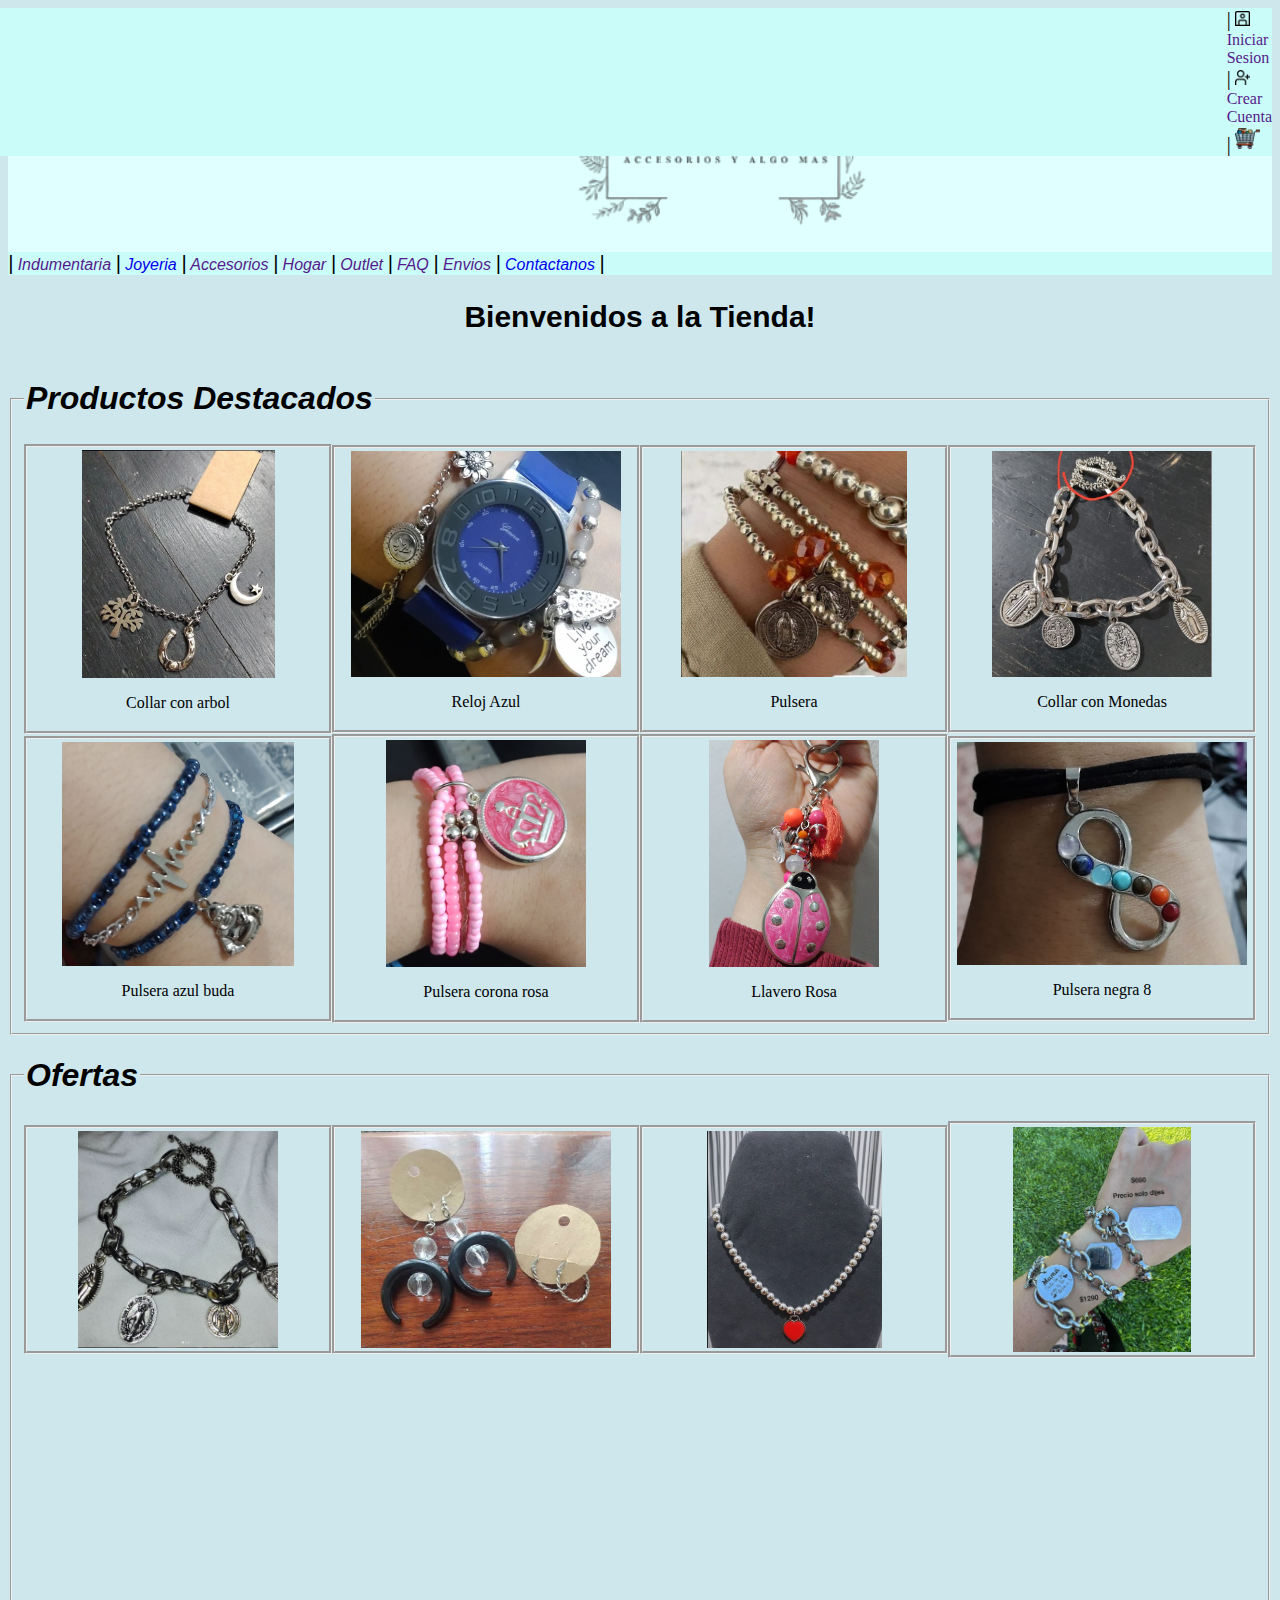
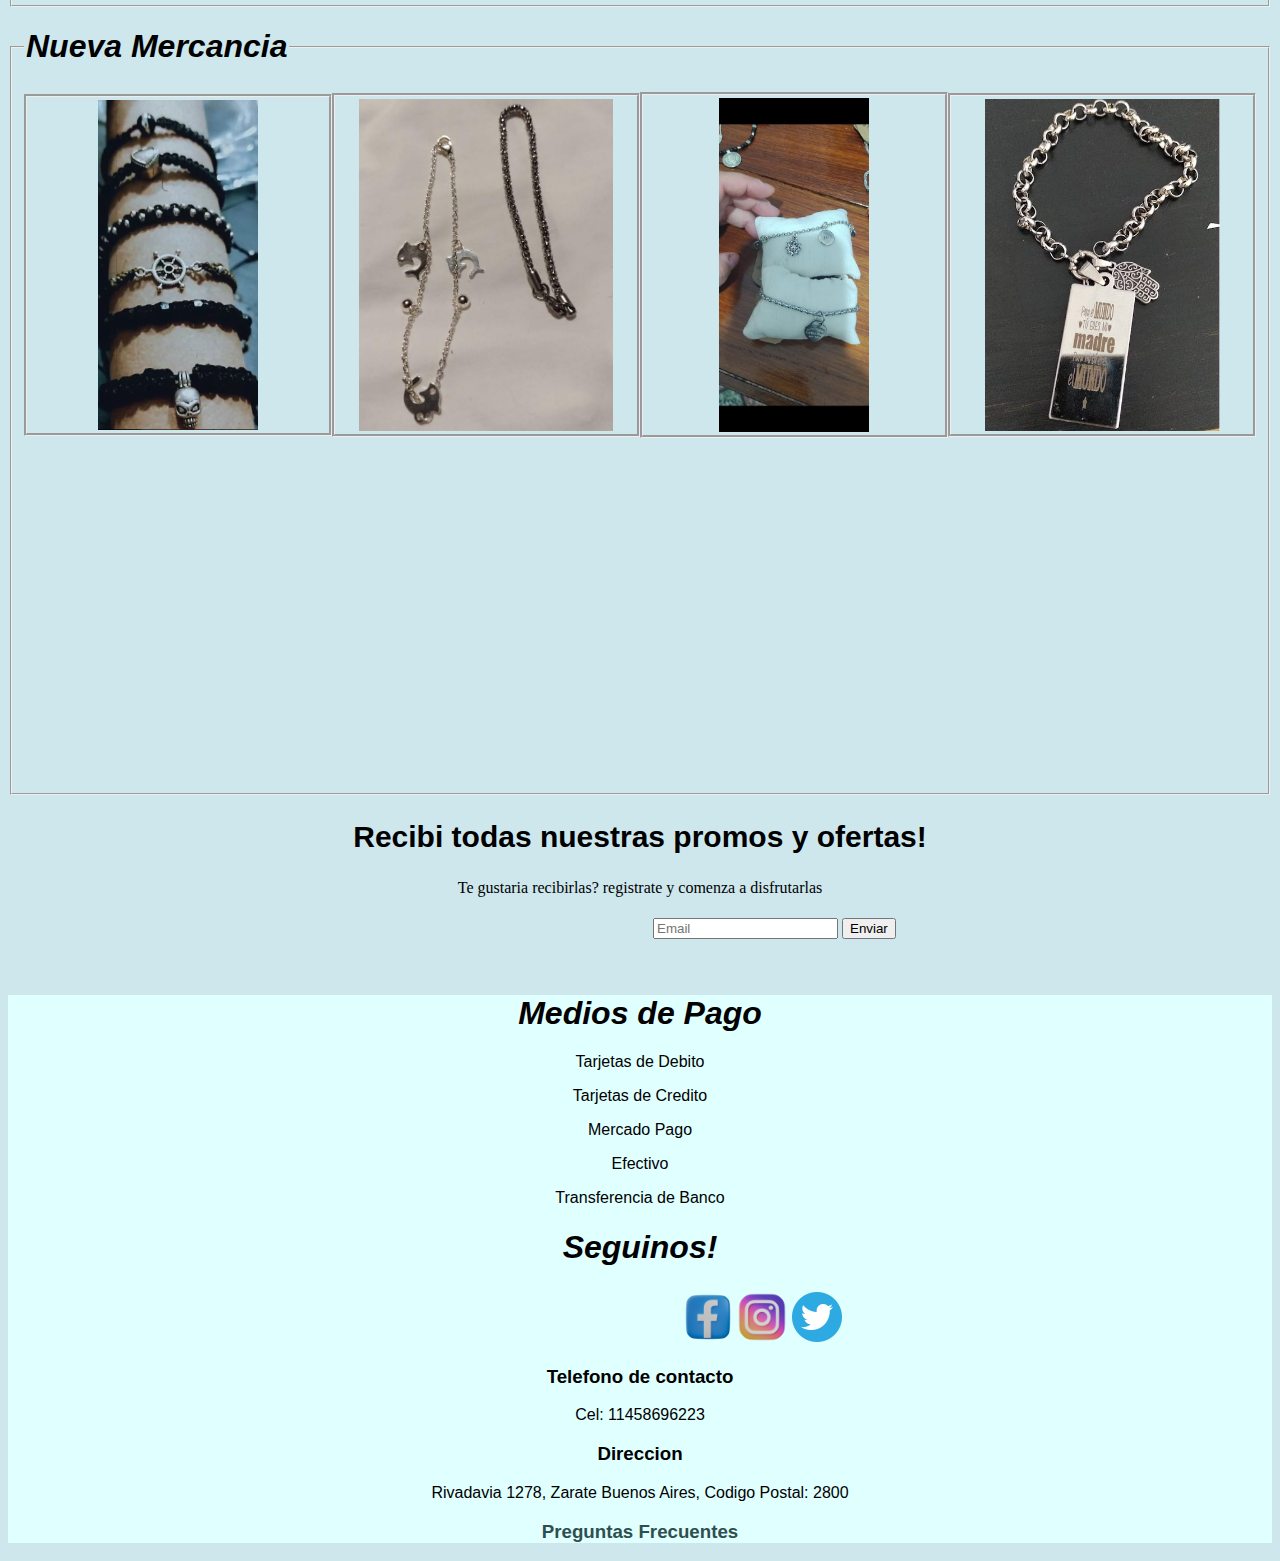
==== index.html @ d41c1c5c "practica y colocacion de grid" ====
<!DOCTYPE html>
<html lang="en">
<head>
    <meta charset="UTF-8">
    <meta name="viewport" content="width=, initial-scale=1.0">
    <meta name="keywords"content="joyeria indumentaria accesorios">
    <meta name="description" content="">
    <meta name="author" content="Diego Damian Van Pamel">
    <link rel="icon" type="image/x-icon" href="./favicon.ico">
    <title>Helena`s</title>

    <link rel="stylesheet" href="style.css">
    
   
</head>
<body>
    
    <header> 
        <a href="http://127.0.0.1:5500" target="_self">
        <img class="containerlogo" src="./HELENAS--PhotoRoom.png-PhotoRoom.png"width="300" alt="Logo de la Tienda">
    </a>
    <div class="barras">
        <nav id="barra">
             <div class="pestañas">
                <span class="separator">|</span>
                 <a href="">Indumentaria</a>
                 <span class="separator">|</span>
                 <a href="Joyeria.html">Joyeria</a>
                 <span class="separator">|</span>
                 <a href="">Accesorios</a>
                 <span class="separator">|</span>
                 <a href="">Hogar</a>
                 <span class="separator">|</span>
                 <a href="">Outlet</a>
                 <span class="separator">|</span>
                 <a href="">FAQ</a>
                 <span class="separator">|</span>
                 <a href="">Envios</a>
                 <span class="separator">|</span>
                 <a href="contacto.html">   
                 Contactanos</a>
                 <span class="separator">|</span>
             </div> 
        </nav>
    </div>
    <div class="cuentas">
        <nav id="cuenta">
            <span class="separator">|</span>
            <img src="./img/retrato.png" alt="cuenta creada" width="15"   >
            <a href="">Iniciar Sesion</a>
            <span class="separator">|</span>
            <img src="./img/agregar-usuario.png" alt="nueva cuenta" width="15"  >
            <a href="">Crear Cuenta</a>
            <span class="separator">|</span>
            <a href="" target="_self">
            <img src="./img/carro-de-la-carretilla.png" alt="carrito de compra"width="25">
            </a>
        </nav>
    </div>
        
    </header>
   
    <h2>Bienvenidos a la Tienda!</h2>
    <!--en cada fieldset iria una flecha o una especie de signo mayor y menor para deslizar las fotos-->
    <section id="principal products">
         <fieldset>
                <legend>
                    <h1>Productos Destacados</h1>
                </legend>
            <div class="containermercaderia">  
                
                <div class="card">
                    <img src="./img/imagen1.jpg" width="193" alt="imagen de Producto">
                    <p>Collar con arbol</p>
                </div>
                <div class="card">
                    <img src="./img/imagen4.jpg" width="270" alt="imagen de Producto">
                    <p>Reloj Azul</p>
                </div>
                <div class="card">
                    <img src="./img/Pulsera.png" width="226" alt="imagen de Producto">
                    <p>Pulsera</p>
                </div>
                <div class="card">
                    <img src="./img/IMG-20230917-WA0045.jpg" width="220" alt="imagen de producto">
                    <p>Collar con Monedas</p>
                </div>
                <div class="card">
                    <img src="./img/Pulser azul buda.jpg" width="232" alt="imagen de producto">
                    <p>Pulsera azul buda</p>
                </div>
                <div class="card">
                    <img src="./img/Pulsera corona rosa.jpg" width="200" alt="imagen de producto">
                    <p>Pulsera corona rosa</p>
                </div>
                <div class="card">
                    <img src="./img/Llavero Rosa.jpg" width="170" alt="imagen de producto">
                    <p>Llavero Rosa</p>
                </div>
                <div class="card">
                    <img src="./img/Pulsera negra 8.jpg" width="290" alt="imagen de producto">
                    <p>Pulsera negra 8</p>
                </div>
        </fieldset>       
    </section>
    <section id="discounts">
        <div>
            <fieldset>
                <legend>
                    <h1>Ofertas</h1>
                </legend>
                <div class="containermercaderia">
                
                    <div class="card">
                        <img src="./img/imagen2.jpg" width="200" alt="imagen de Producto">
                    </div>
                    <div class="card">
                        <img src="./img/imagen5.jpg" width="250" alt="imagen de Producto">
                    </div>
                    <div class="card">
                        <img src="./img/collar.png" width="175" alt="imagen de Producto">
                    </div>
                    <div class="card">
                        <img src="./img/IMG-20231006-WA0035.jpg" width="178" alt="imagen de Producto">
                    </div>
                
                   
            </fieldset>
            
        </div>    
    </section>

    <section id="new merchadise">
        <div>
            <fieldset>
                <legend>
                    <h1>Nueva Mercancia</h1>
                </legend>
                <div class="containermercaderia">
                    
                    <div class="card">
                        <img src="./img/imagen3.jpg" width="160" alt="imagen de Producto">
                    </div>
                    <div class="card">
                        <img src="./img/imagen6.jpg" width="254" alt="imagen de Producto">
                    </div>
                    <div class="card">
                        <img src="./img/pulsera 2.jpg" width="150" alt="imagen de Producto">
                    </div>
                    <div class="card">
                        <img src="./img/IMG-20231006-WA0032.jpg" width="235" alt="imagen de Producto">
                    </div>
                    
         
                </div>    
            </fieldset>
            
        </div>

    </section>

    <h2>Recibi todas nuestras promos y ofertas!</h2>
    <p>Te gustaria recibirlas? registrate y comenza a disfrutarlas</p>
        <div class="containersuscripcion">
            <label for="email" ></label>
            <input type="email" name="email" placeholder="Email">
            <input type="submit" value="Enviar">
        </div>

    
</body>
<footer>
        
    
        <h1 id="medios">Medios de Pago</h1>
    <div class="caja">
        <div class="payment">
            <p>
                Tarjetas de Debito
            </p>
        </div>
        <div class="payment">
            <p>
                Tarjetas de Credito
            </p>
        </div>
        <div class="payment">
            <p>
                Mercado Pago
            </p>
            </div>
        <div class="payment">
            <p>
                Efectivo
            </p>
        </div>
        <div class="payment">
            <p>
            Transferencia de Banco
            </p>
        </div>
              
    </div>
    <div class="redes">
        <h1 id="redes">Seguinos!</h1>
        <div class="containerRedes">
        <a href="https://www.facebook.com/diegodamian.vanpamel" target="_blank">
        <img src="./img/3d-render-facebook.png" width="50" alt="facebook"></a>

        <a href="https://www.instagram.com/helenaa.acc/" target="_blank">
        <img src="./img/3d-render-instagram.png" width="50" alt="instagram"></a>

        <a href="" target="_blank">
            <img src="./img/twitter-logo-9.png" width="50" alt="instagram"></a>
        </div>

        <h3>Telefono de contacto</h3>
            <p id="cel">Cel: 11458696223</p>
        <h3>Direccion</h3>
            <p id="direccionlocal">Rivadavia 1278, Zarate Buenos Aires,
            Codigo Postal: 2800</p>
            <a id="preguntas" href=""><h3>Preguntas Frecuentes</h3></a>
        
        
        </footer>    
        </div>
        
</html>
---- style.css ----
header {background-color:lightcyan;
        background-attachment:scroll;
        
}



div.pestañas{
    background-color: rgb(202, 253, 250);
    position: relative;
    font-family:'Segoe UI', Tahoma, Geneva, Verdana, sans-serif;
    font-style: italic;
    
    
}


form{
    background-color:transparent;
}

body {background:rgba(199, 228, 235, 0.893);
        background-image: url("./img/fondo.jpg");
        
        
}

body.joyeria {
    margin: 0;
    min-height: 100vh;
    
   
}

div.joyas{
    display: grid;
    grid-template-columns: 1fr 1fr;
}

footer{background:lightcyan;
}

a{
    text-decoration: none;
    

}

a#preguntas{
    
    color: darkslategray ;
    text-shadow: none;

}

h1 { 
    color: black;
    text-align:center;
    font-family:Verdana, Geneva, Tahoma, sans-serif;
    font-style: italic;
    
    
}
h1#formulario{
    text-align: left;
}

fieldset#usuario{
        padding:1px 1px 1px 1px ;
        margin: 2px 2px 0px 0px;
        
        
        border-left: 0px;
        display:flex;
        flex-direction:row;
        position:relative;

}

h2{
    color: black;
    text-align: center;
    font-size: 30px;
    font-family:Verdana, Geneva, Tahoma, sans-serif;
    
}

p {
    color: black;
    text-align: center;
   
}

footer{
        background-color: lightcyan;
        font-family:Verdana, Geneva, Tahoma, sans-serif;
        
}
h1#medios{
    color: black;
    text-align: center;
    
}

h3#tel{
    display: flex;
    justify-content: center;
    
}

h1#redes{
    color: black;
    
}

h3{
    text-align:center;

}

h3#preguntas{
    color:solid black 
}


.container{
            
    padding: 20px;
    margin: 10px;
    border-width: 5px 5px 4px 5px;
    min-height:270px;
   max-height: 270px;
    border-style:groove;
   
}


.containerlogo {

    padding: 5px;
    padding-top: 15px;
    margin: 10px 10px 10px 560px;
    border-width: 5px 5px 4px 5px;
    min-height:200px;
   max-height: 200px;
   min-width: auto;
   max-width: 300px;
}

.containerRedes {

    padding: 5px;
    margin: 10px 10px 10px 670px;
    border-width: 5px 5px 4px 5px;
    min-height:50px;
   max-height: 50px;
}

.containersuscripcion {

    padding: 5px;
    margin: 10px 10px 10px 640px;
    border-width: 5px 5px 4px 5px;
    min-height:50px;
   max-height: 50px;
}

.containermercaderia{
    display: flex;
    flex-flow: row wrap;
    justify-content: center;
    align-items: center;
    display: grid;
    grid-template-rows: 1fr 1fr ;
    grid-template-columns:1fr 1fr 1fr 1fr;
    

     
}

div.card{
    box-sizing:border-box;
    flex-basis: calc(100%/3);
    border-style: groove;
    padding: 3px;

    display: flex;
    flex-direction:column;
    justify-content: center;
   align-items: center;
}



div#informacion{
    display: flex;
    justify-content: center;
    
}


div.cuentas{
    position: absolute;
    top: 8px;
    right: 8px;
    background-color:rgb(202, 253, 250);
    padding-left: 1236px;
    
}

div.caja{
    flex-direction: row;
}
span.separator{
    color: black;
    font-size: 20px;
}

label{
    display: block;
}
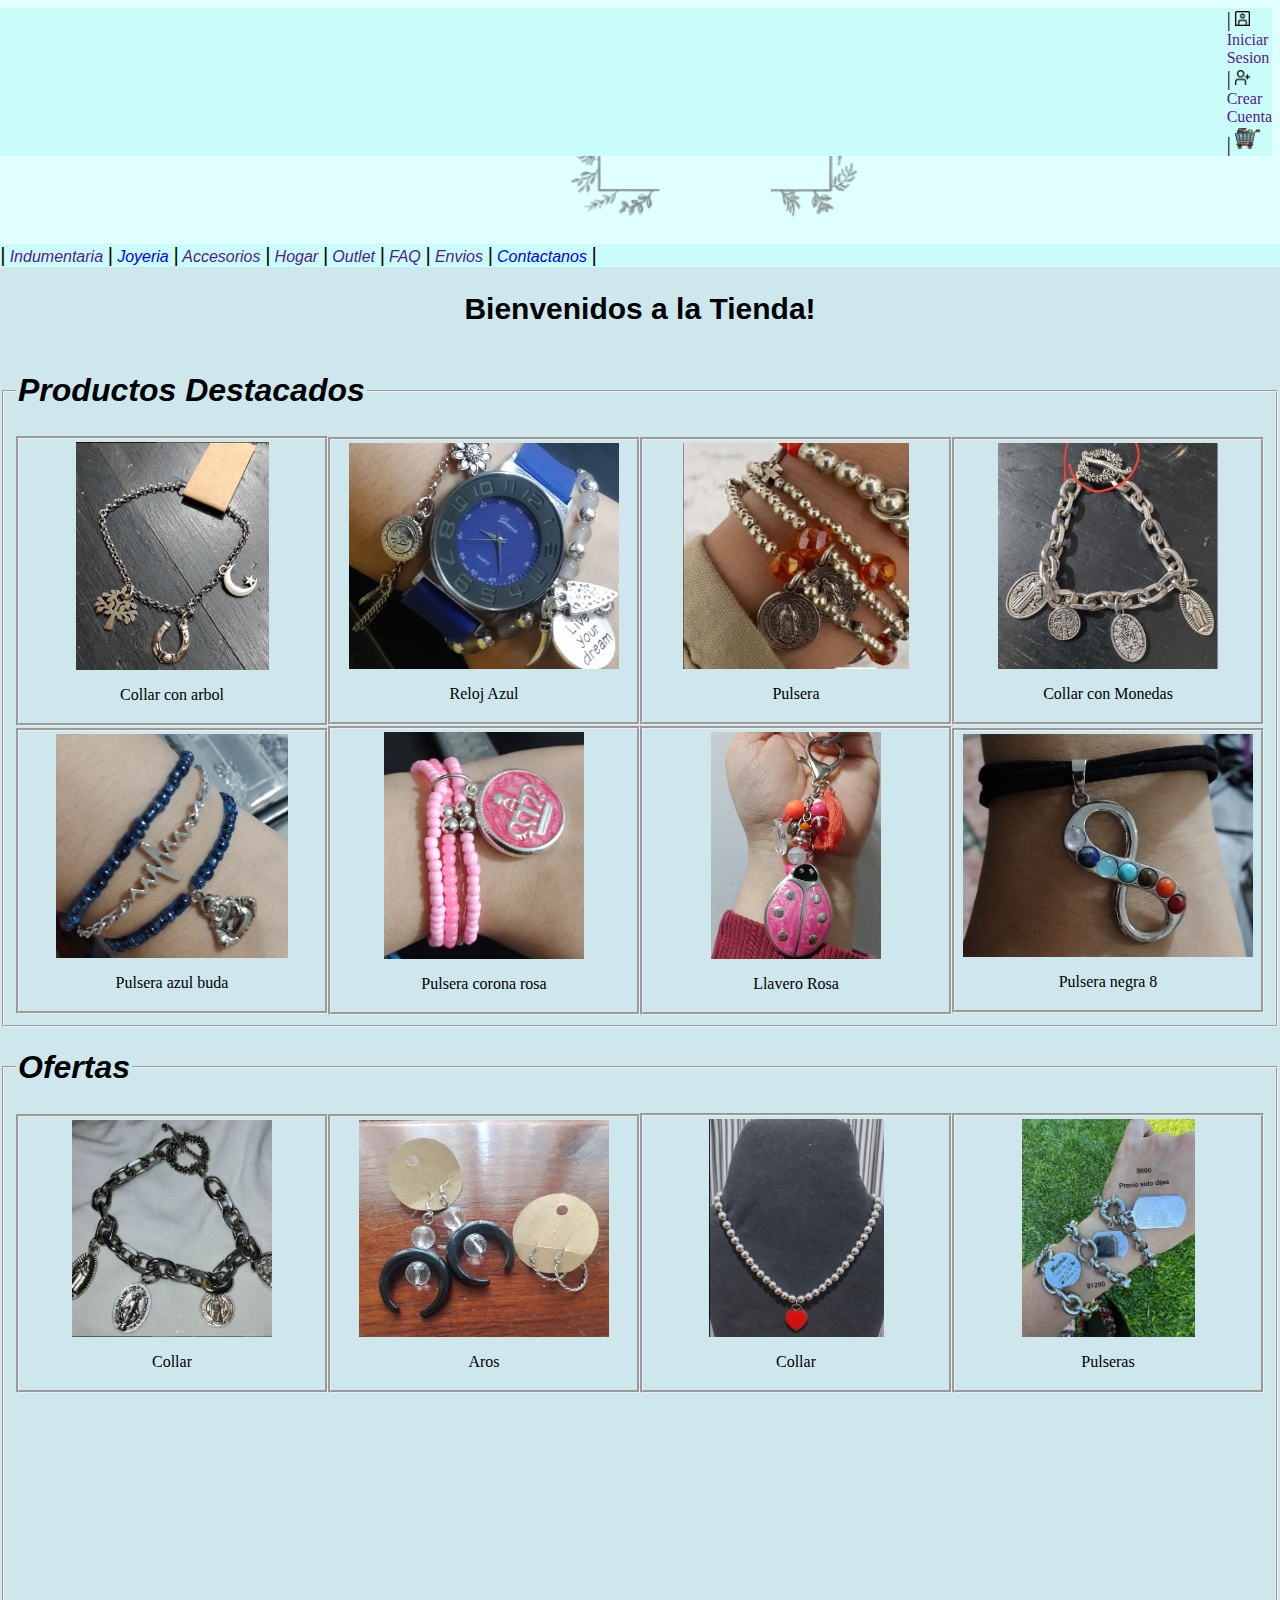
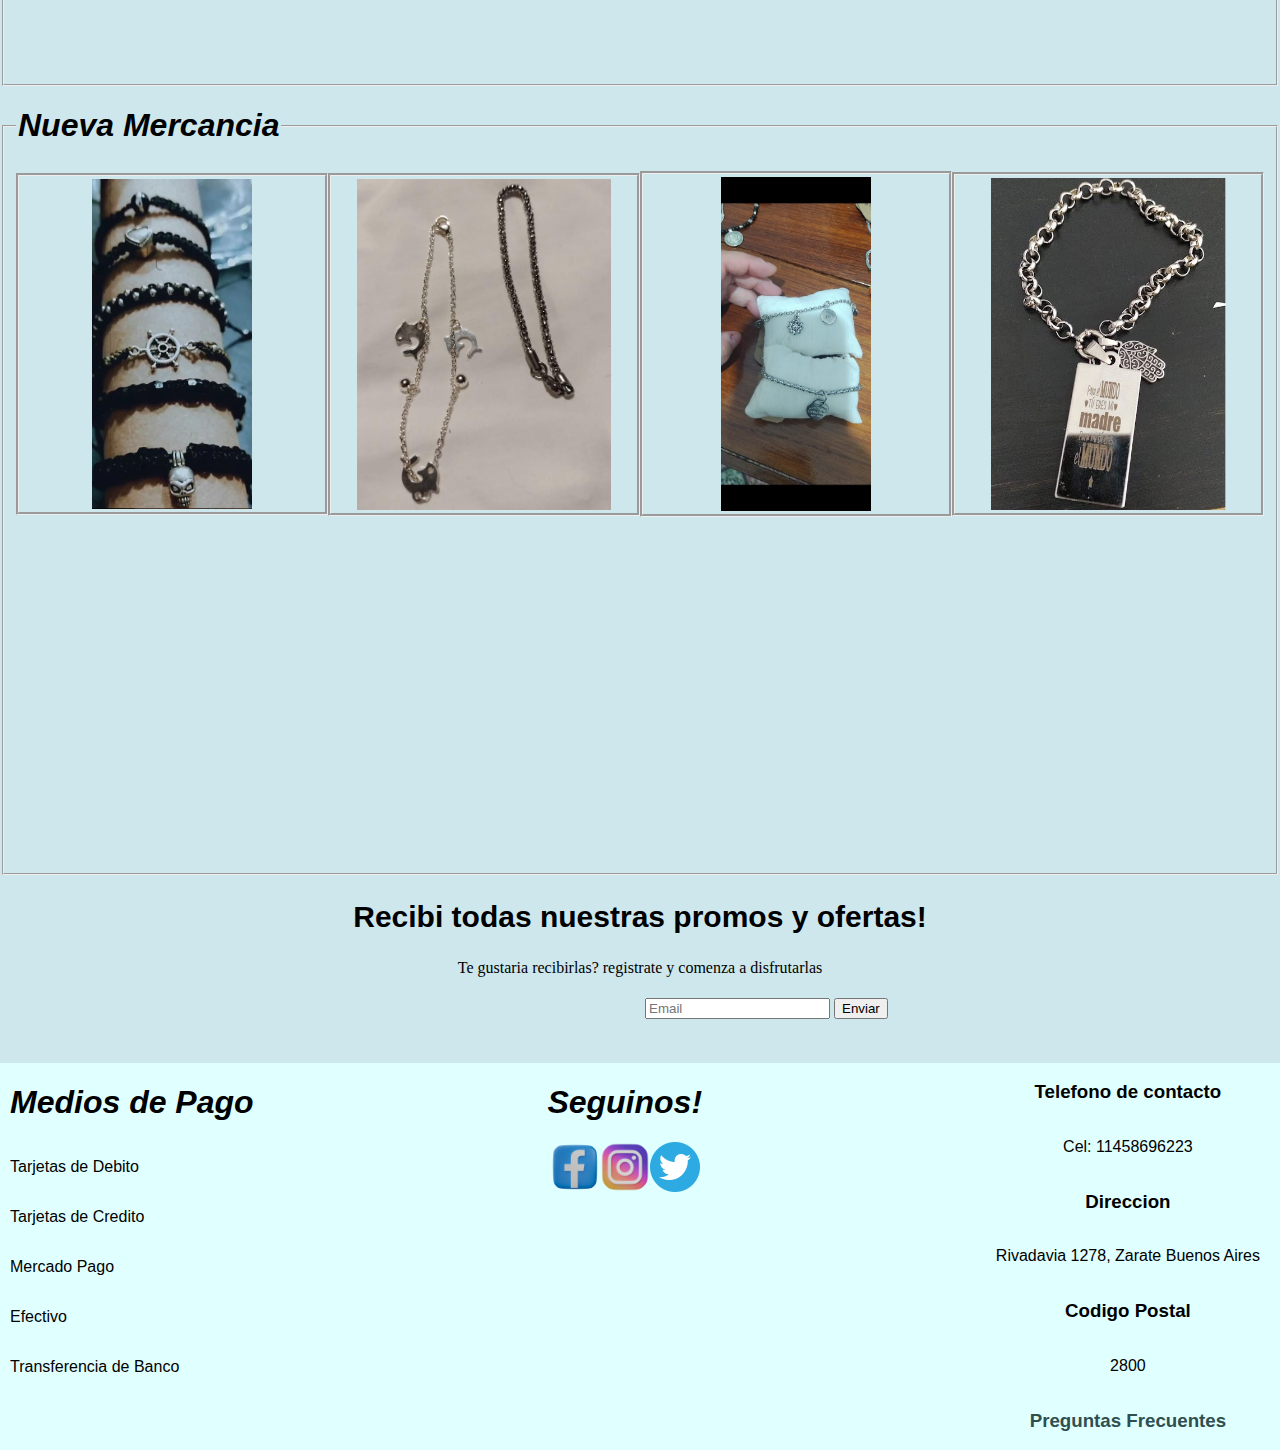
==== commit 7e0419cb: "cambios en el footer" ====
--- a/index.html
+++ b/index.html
@@ -113,15 +113,19 @@
                 
                     <div class="card">
                         <img src="./img/imagen2.jpg" width="200" alt="imagen de Producto">
+                        <p>Collar</p>
                     </div>
                     <div class="card">
                         <img src="./img/imagen5.jpg" width="250" alt="imagen de Producto">
+                        <p>Aros</p>
                     </div>
                     <div class="card">
                         <img src="./img/collar.png" width="175" alt="imagen de Producto">
-                    </div>
-                    <div class="card">
-                        <img src="./img/IMG-20231006-WA0035.jpg" width="178" alt="imagen de Producto">
+                        <p>Collar</p>
+                    </div>
+                    <div class="card">
+                        <img src="./img/IMG-20231006-WA0035.jpg" width="173" alt="imagen de Producto">
+                        <p>Pulseras</p>
                     </div>
                 
                    
@@ -154,9 +158,9 @@
          
                 </div>    
             </fieldset>
-            
-        </div>
-
+
+        </div>
+        
     </section>
 
     <h2>Recibi todas nuestras promos y ofertas!</h2>
@@ -170,10 +174,10 @@
     
 </body>
 <footer>
-        
-    
+
+    
+    <div class="caja">
         <h1 id="medios">Medios de Pago</h1>
-    <div class="caja">
         <div class="payment">
             <p>
                 Tarjetas de Debito
@@ -202,7 +206,7 @@
               
     </div>
     <div class="redes">
-        <h1 id="redes">Seguinos!</h1>
+        <h1 id="S">Seguinos!</h1>
         <div class="containerRedes">
         <a href="https://www.facebook.com/diegodamian.vanpamel" target="_blank">
         <img src="./img/3d-render-facebook.png" width="50" alt="facebook"></a>
@@ -213,16 +217,19 @@
         <a href="" target="_blank">
             <img src="./img/twitter-logo-9.png" width="50" alt="instagram"></a>
         </div>
-
+    </div>
+    <div class="contacto">
         <h3>Telefono de contacto</h3>
             <p id="cel">Cel: 11458696223</p>
         <h3>Direccion</h3>
-            <p id="direccionlocal">Rivadavia 1278, Zarate Buenos Aires,
-            Codigo Postal: 2800</p>
-            <a id="preguntas" href=""><h3>Preguntas Frecuentes</h3></a>
-        
-        
-        </footer>    
-        </div>
+            <p id="direccionlocal">Rivadavia 1278, Zarate Buenos Aires</p>
+        <h3>Codigo Postal</h3>
+            <p>2800</p>
+        <a id="preguntas" href=""><h3>Preguntas Frecuentes</h3></a>
+    </div> 
+        
+        
+    
+</footer>   
         
 </html>
--- a/style.css
+++ b/style.css
@@ -1,5 +1,7 @@
-header {background-color:lightcyan;
-        background-attachment:scroll;
+header {
+    margin: 0px;
+    background-color:lightcyan;
+    background-attachment:scroll;
         
 }
 
@@ -19,7 +21,9 @@
     background-color:transparent;
 }
 
-body {background:rgba(199, 228, 235, 0.893);
+body {
+    margin: 0px;
+    background:rgba(199, 228, 235, 0.893);
         background-image: url("./img/fondo.jpg");
         
         
@@ -37,7 +41,8 @@
     grid-template-columns: 1fr 1fr;
 }
 
-footer{background:lightcyan;
+footer{
+    background:lightcyan;
 }
 
 a{
@@ -92,6 +97,8 @@
 }
 
 footer{
+    display: flex;
+    justify-content: space-between;
         background-color: lightcyan;
         font-family:Verdana, Geneva, Tahoma, sans-serif;
         
@@ -108,7 +115,7 @@
     
 }
 
-h1#redes{
+h1#S{
     color: black;
     
 }
@@ -149,11 +156,10 @@
 
 .containerRedes {
 
-    padding: 5px;
-    margin: 10px 10px 10px 670px;
-    border-width: 5px 5px 4px 5px;
+    display: flex;
     min-height:50px;
    max-height: 50px;
+   
 }
 
 .containersuscripcion {
@@ -209,8 +215,26 @@
 }
 
 div.caja{
-    flex-direction: row;
-}
+    display: flex;
+    flex-direction: column;
+    align-items:flex-start;
+    margin-left: 10px;
+}
+
+
+div.redes{
+    display: flex;
+    flex-direction: column;
+    align-items:center;
+
+}
+div.contacto{
+    display: flex;
+    flex-direction: column;
+    margin-right: 20px;
+
+}
+
 span.separator{
     color: black;
     font-size: 20px;
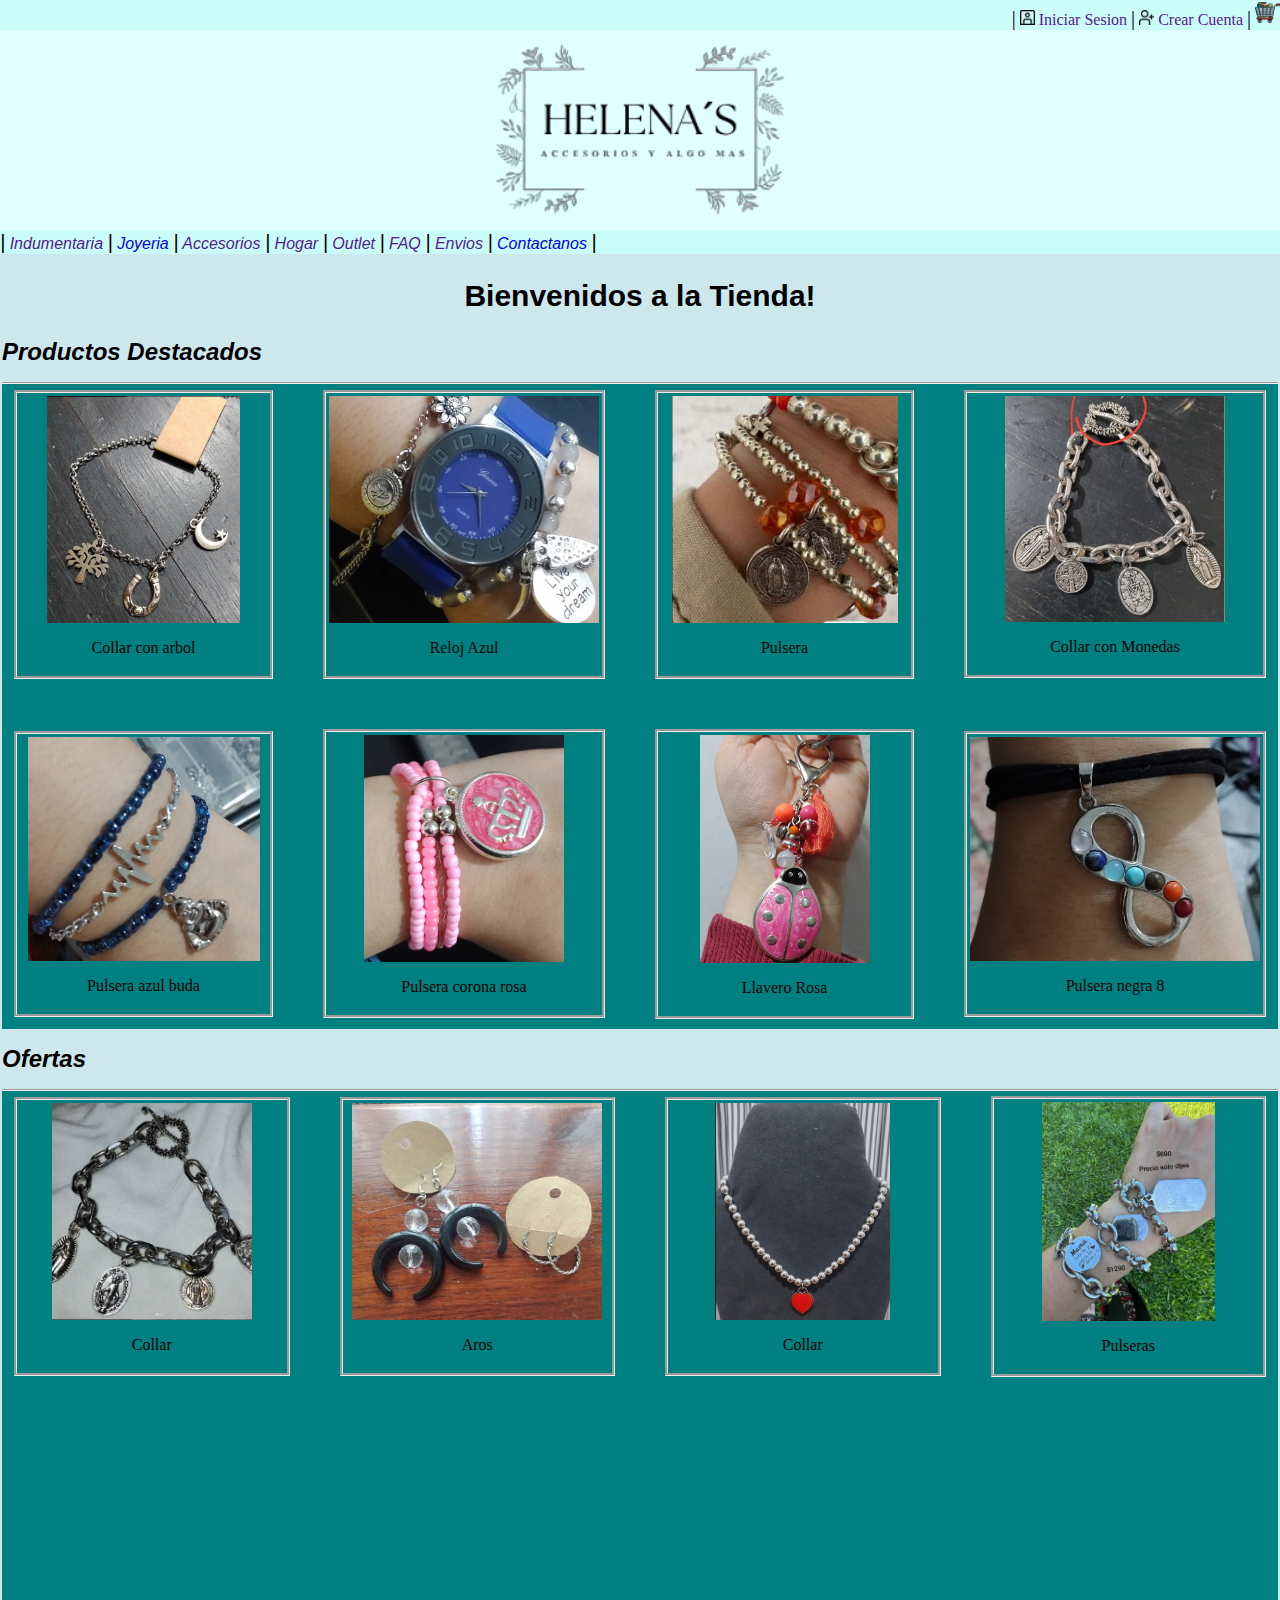
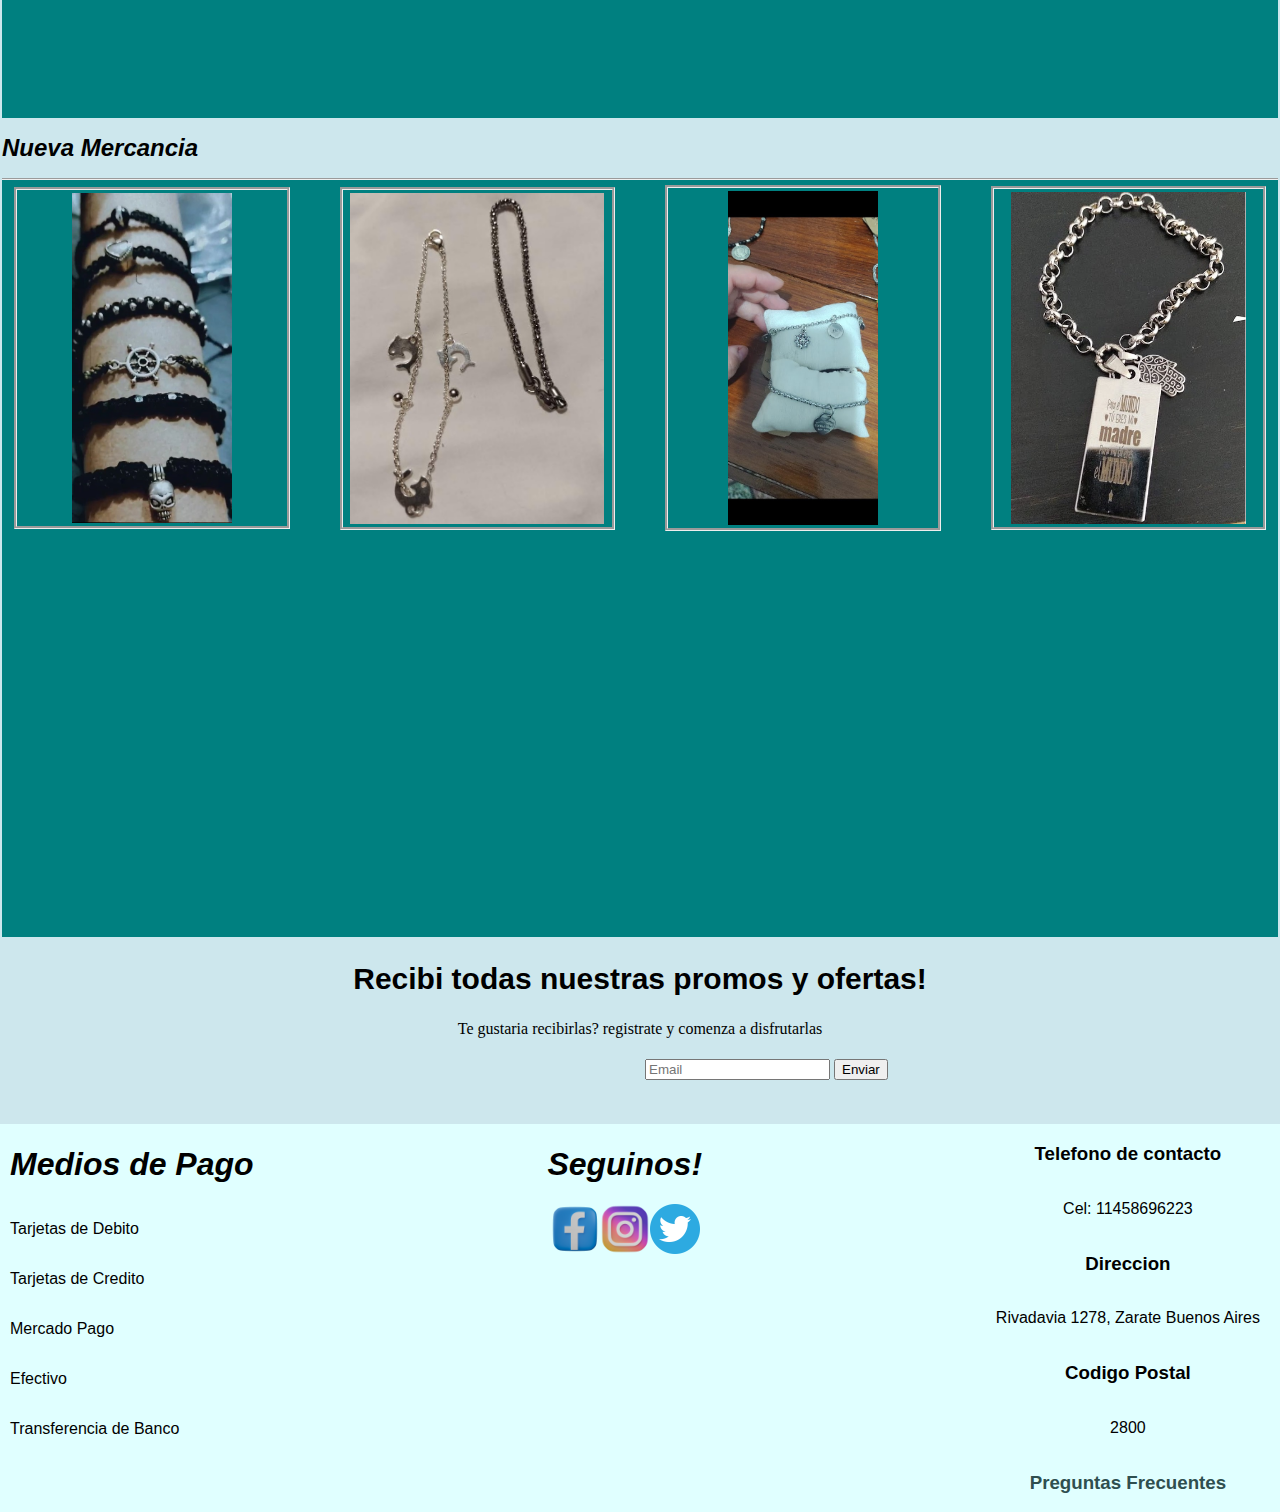
==== commit f1147e32: "corregir errores en el codigo de la pag" ====
--- a/index.html
+++ b/index.html
@@ -14,11 +14,28 @@
    
 </head>
 <body>
-    
-    <header> 
-        <a href="http://127.0.0.1:5500" target="_self">
-        <img class="containerlogo" src="./HELENAS--PhotoRoom.png-PhotoRoom.png"width="300" alt="Logo de la Tienda">
-    </a>
+
+    <header>
+        <div class="cuentas">
+            <nav id="cuenta">
+                <span class="separator">|</span>
+                <img src="./img/retrato.png" alt="cuenta creada" width="15"   >
+                <a href="">Iniciar Sesion</a>
+                <span class="separator">|</span>
+                <img src="./img/agregar-usuario.png" alt="nueva cuenta" width="15"  >
+                <a href="">Crear Cuenta</a>
+                <span class="separator">|</span>
+                <a href="" target="_self">
+                <img src="./img/carro-de-la-carretilla.png" alt="carrito de compra"width="25">
+                </a>
+            </nav>
+        </div>
+        <div class="containerlogo">
+            <a href="http://127.0.0.1:5500" target="_self">
+                <img  src="./HELENAS--PhotoRoom.png-PhotoRoom.png" width="300" alt="Logo de la Tienda">
+            </a>
+        </div>
+        
     <div class="barras">
         <nav id="barra">
              <div class="pestañas">
@@ -43,30 +60,17 @@
              </div> 
         </nav>
     </div>
-    <div class="cuentas">
-        <nav id="cuenta">
-            <span class="separator">|</span>
-            <img src="./img/retrato.png" alt="cuenta creada" width="15"   >
-            <a href="">Iniciar Sesion</a>
-            <span class="separator">|</span>
-            <img src="./img/agregar-usuario.png" alt="nueva cuenta" width="15"  >
-            <a href="">Crear Cuenta</a>
-            <span class="separator">|</span>
-            <a href="" target="_self">
-            <img src="./img/carro-de-la-carretilla.png" alt="carrito de compra"width="25">
-            </a>
-        </nav>
-    </div>
+    
         
     </header>
    
     <h2>Bienvenidos a la Tienda!</h2>
     <!--en cada fieldset iria una flecha o una especie de signo mayor y menor para deslizar las fotos-->
     <section id="principal products">
+        <legend>
+            <h1>Productos Destacados</h1>
+        </legend>
          <fieldset>
-                <legend>
-                    <h1>Productos Destacados</h1>
-                </legend>
             <div class="containermercaderia">  
                 
                 <div class="card">
@@ -105,10 +109,10 @@
     </section>
     <section id="discounts">
         <div>
+            <legend>
+                <h1>Ofertas</h1>
+            </legend>
             <fieldset>
-                <legend>
-                    <h1>Ofertas</h1>
-                </legend>
                 <div class="containermercaderia">
                 
                     <div class="card">
@@ -136,10 +140,10 @@
 
     <section id="new merchadise">
         <div>
+            <legend>
+                <h1>Nueva Mercancia</h1>
+            </legend>
             <fieldset>
-                <legend>
-                    <h1>Nueva Mercancia</h1>
-                </legend>
                 <div class="containermercaderia">
                     
                     <div class="card">
--- a/style.css
+++ b/style.css
@@ -2,10 +2,15 @@
     margin: 0px;
     background-color:lightcyan;
     background-attachment:scroll;
-        
-}
-
-
+    display: flex;
+    flex-direction: column;
+
+}
+
+legend h1{
+    text-align: left;
+    font-size: 1.5rem;
+}
 
 div.pestañas{
     background-color: rgb(202, 253, 250);
@@ -21,6 +26,13 @@
     background-color:transparent;
 }
 
+fieldset{
+    border-left: 0px;
+    border-bottom: 0px;
+    border-right: 0px;
+    background-color: teal;
+}
+
 body {
     margin: 0px;
     background:rgba(199, 228, 235, 0.893);
@@ -68,6 +80,7 @@
 }
 h1#formulario{
     text-align: left;
+   
 }
 
 fieldset#usuario{
@@ -143,15 +156,11 @@
 
 
 .containerlogo {
-
+    display: flex;
+    justify-content: center;
+    align-items: center;
     padding: 5px;
-    padding-top: 15px;
-    margin: 10px 10px 10px 560px;
-    border-width: 5px 5px 4px 5px;
-    min-height:200px;
-   max-height: 200px;
-   min-width: auto;
-   max-width: 300px;
+   
 }
 
 .containerRedes {
@@ -179,6 +188,7 @@
     display: grid;
     grid-template-rows: 1fr 1fr ;
     grid-template-columns:1fr 1fr 1fr 1fr;
+    gap: 50px;
     
 
      
@@ -206,11 +216,13 @@
 
 
 div.cuentas{
-    position: absolute;
-    top: 8px;
-    right: 8px;
+
     background-color:rgb(202, 253, 250);
-    padding-left: 1236px;
+    display: flex;
+    justify-content: end;
+    align-items: center;
+    padding-left: auto;
+    padding-right: auto;
     
 }
 
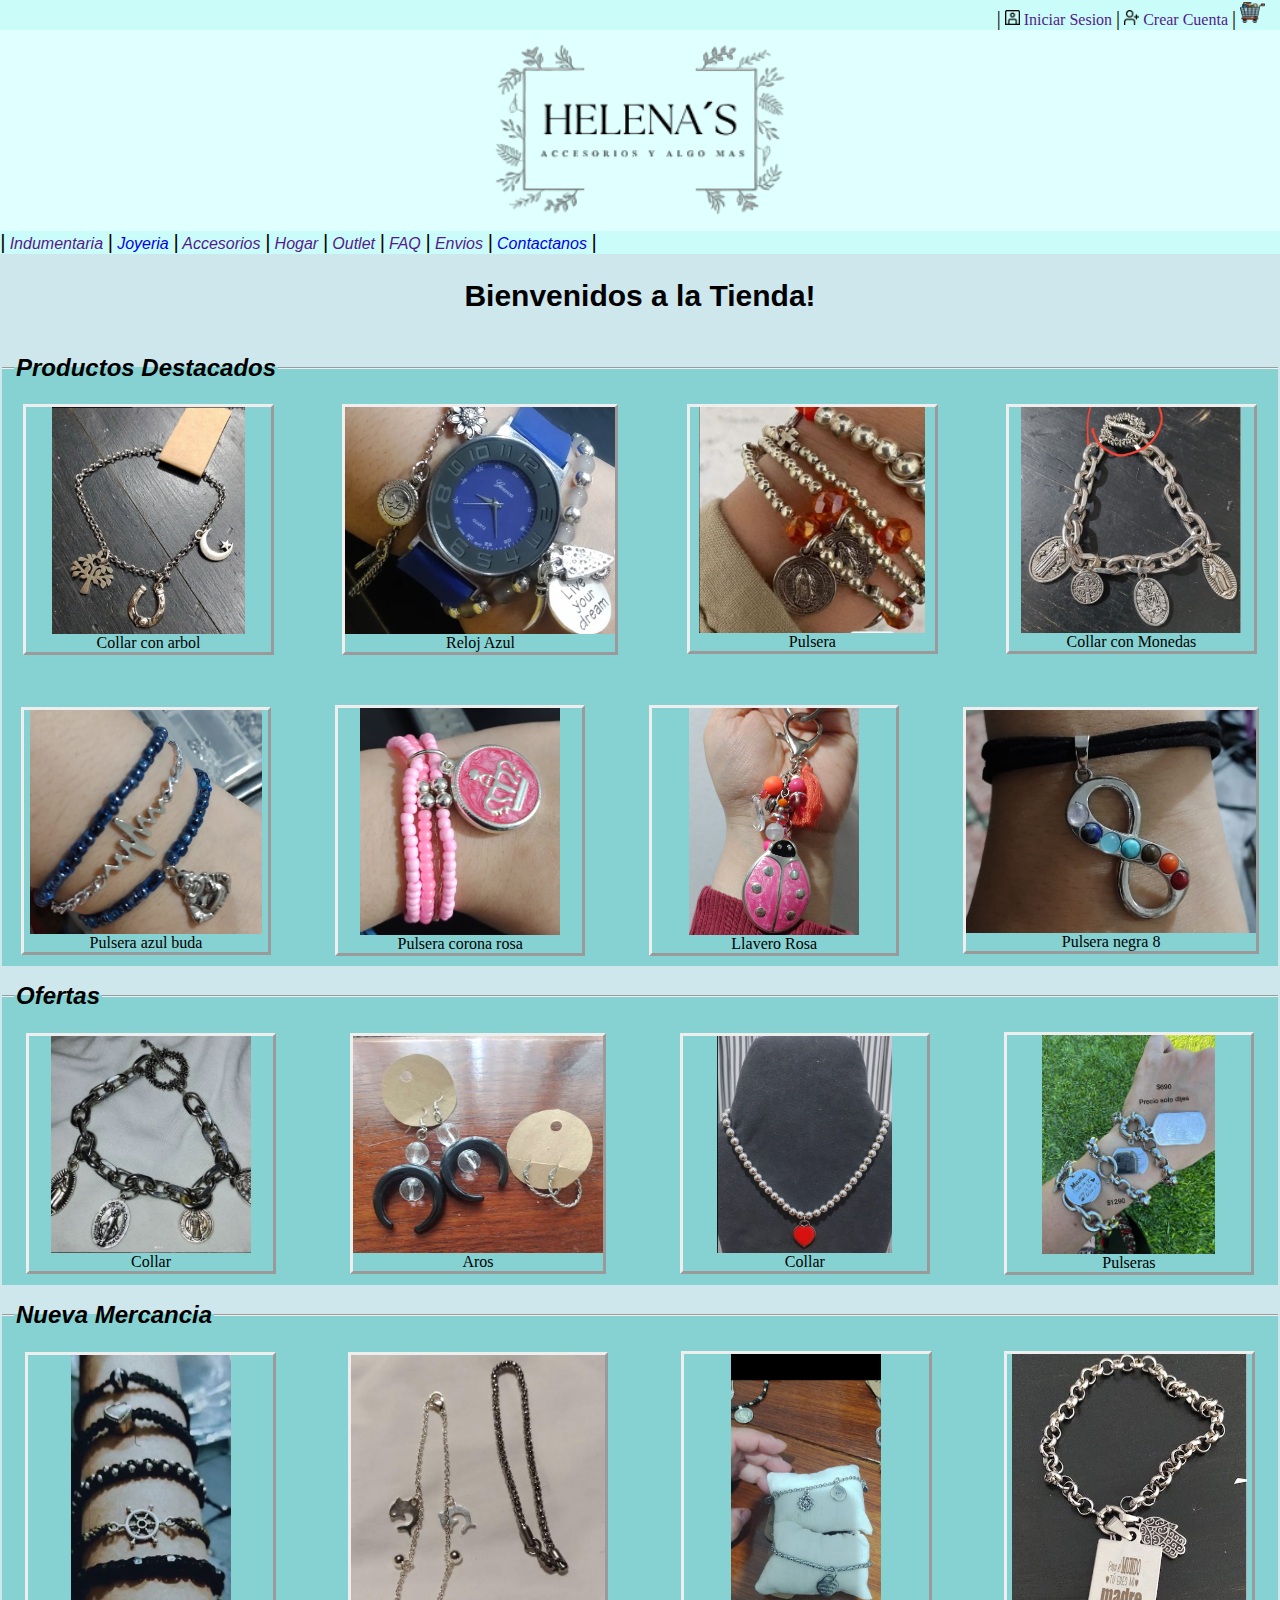
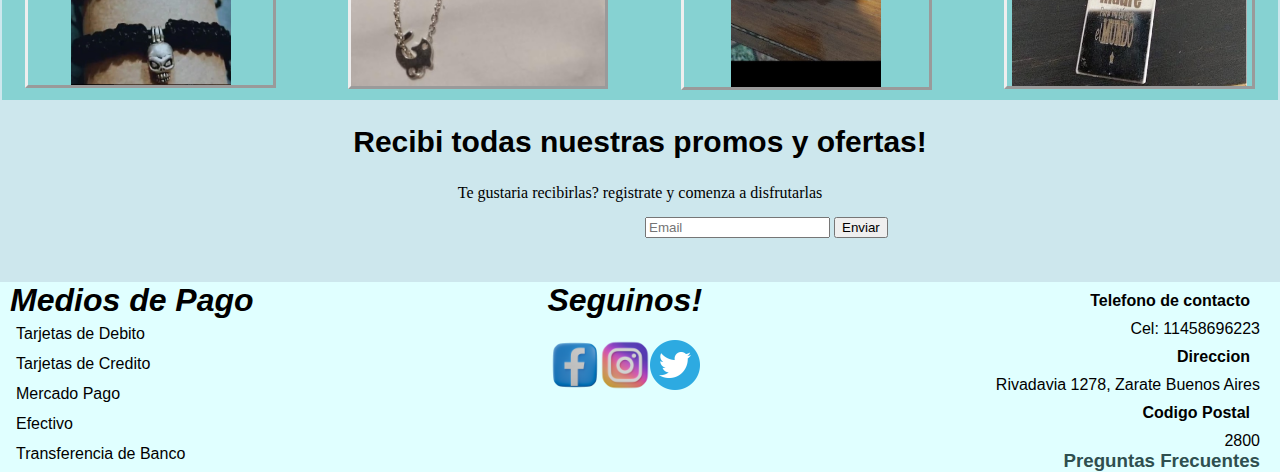
==== commit 5ed142a6: "corregir errores en el cod de la pag 2" ====
--- a/index.html
+++ b/index.html
@@ -1,78 +1,82 @@
 <!DOCTYPE html>
 <html lang="en">
+
 <head>
     <meta charset="UTF-8">
     <meta name="viewport" content="width=, initial-scale=1.0">
-    <meta name="keywords"content="joyeria indumentaria accesorios">
+    <meta name="keywords" content="joyeria indumentaria accesorios">
     <meta name="description" content="">
     <meta name="author" content="Diego Damian Van Pamel">
     <link rel="icon" type="image/x-icon" href="./favicon.ico">
     <title>Helena`s</title>
 
     <link rel="stylesheet" href="style.css">
-    
-   
+
+
 </head>
+
 <body>
 
     <header>
         <div class="cuentas">
             <nav id="cuenta">
                 <span class="separator">|</span>
-                <img src="./img/retrato.png" alt="cuenta creada" width="15"   >
+                <img src="./img/retrato.png" alt="cuenta creada" width="15">
                 <a href="">Iniciar Sesion</a>
                 <span class="separator">|</span>
-                <img src="./img/agregar-usuario.png" alt="nueva cuenta" width="15"  >
+                <img src="./img/agregar-usuario.png" alt="nueva cuenta" width="15">
                 <a href="">Crear Cuenta</a>
                 <span class="separator">|</span>
                 <a href="" target="_self">
-                <img src="./img/carro-de-la-carretilla.png" alt="carrito de compra"width="25">
+                    <img src="./img/carro-de-la-carretilla.png" alt="carrito de compra" width="25">
                 </a>
             </nav>
         </div>
         <div class="containerlogo">
             <a href="http://127.0.0.1:5500" target="_self">
-                <img  src="./HELENAS--PhotoRoom.png-PhotoRoom.png" width="300" alt="Logo de la Tienda">
+                <img src="./HELENAS--PhotoRoom.png-PhotoRoom.png" width="300" alt="Logo de la Tienda">
             </a>
         </div>
-        
-    <div class="barras">
-        <nav id="barra">
-             <div class="pestañas">
-                <span class="separator">|</span>
-                 <a href="">Indumentaria</a>
-                 <span class="separator">|</span>
-                 <a href="Joyeria.html">Joyeria</a>
-                 <span class="separator">|</span>
-                 <a href="">Accesorios</a>
-                 <span class="separator">|</span>
-                 <a href="">Hogar</a>
-                 <span class="separator">|</span>
-                 <a href="">Outlet</a>
-                 <span class="separator">|</span>
-                 <a href="">FAQ</a>
-                 <span class="separator">|</span>
-                 <a href="">Envios</a>
-                 <span class="separator">|</span>
-                 <a href="contacto.html">   
-                 Contactanos</a>
-                 <span class="separator">|</span>
-             </div> 
-        </nav>
-    </div>
-    
-        
+
+        <div class="barras">
+            <nav id="barra">
+                <div class="pestañas">
+                    <span class="separator">|</span>
+                    <a href="">Indumentaria</a>
+                    <span class="separator">|</span>
+                    <a href="Joyeria.html">Joyeria</a>
+                    <span class="separator">|</span>
+                    <a href="">Accesorios</a>
+                    <span class="separator">|</span>
+                    <a href="">Hogar</a>
+                    <span class="separator">|</span>
+                    <a href="">Outlet</a>
+                    <span class="separator">|</span>
+                    <a href="">FAQ</a>
+                    <span class="separator">|</span>
+                    <a href="">Envios</a>
+                    <span class="separator">|</span>
+                    <a href="contacto.html">
+                        Contactanos</a>
+                    <span class="separator">|</span>
+                </div>
+            </nav>
+        </div>
+
+
     </header>
-   
+
     <h2>Bienvenidos a la Tienda!</h2>
     <!--en cada fieldset iria una flecha o una especie de signo mayor y menor para deslizar las fotos-->
     <section id="principal products">
-        <legend>
-            <h1>Productos Destacados</h1>
-        </legend>
-         <fieldset>
-            <div class="containermercaderia">  
-                
+        <fieldset>
+            <legend>
+                <h1>Productos Destacados</h1>
+
+            </legend>
+
+            <div class="containermercaderia">
+
                 <div class="card">
                     <img src="./img/imagen1.jpg" width="193" alt="imagen de Producto">
                     <p>Collar con arbol</p>
@@ -105,81 +109,75 @@
                     <img src="./img/Pulsera negra 8.jpg" width="290" alt="imagen de producto">
                     <p>Pulsera negra 8</p>
                 </div>
-        </fieldset>       
+            </div>
+        </fieldset>
     </section>
     <section id="discounts">
-        <div>
+        <fieldset>
             <legend>
                 <h1>Ofertas</h1>
             </legend>
-            <fieldset>
-                <div class="containermercaderia">
-                
-                    <div class="card">
-                        <img src="./img/imagen2.jpg" width="200" alt="imagen de Producto">
-                        <p>Collar</p>
-                    </div>
-                    <div class="card">
-                        <img src="./img/imagen5.jpg" width="250" alt="imagen de Producto">
-                        <p>Aros</p>
-                    </div>
-                    <div class="card">
-                        <img src="./img/collar.png" width="175" alt="imagen de Producto">
-                        <p>Collar</p>
-                    </div>
-                    <div class="card">
-                        <img src="./img/IMG-20231006-WA0035.jpg" width="173" alt="imagen de Producto">
-                        <p>Pulseras</p>
-                    </div>
-                
-                   
-            </fieldset>
-            
-        </div>    
+
+            <div class="containermercaderia">
+
+                <div class="card">
+                    <img src="./img/imagen2.jpg" width="200" alt="imagen de Producto">
+                    <p>Collar</p>
+                </div>
+                <div class="card">
+                    <img src="./img/imagen5.jpg" width="250" alt="imagen de Producto">
+                    <p>Aros</p>
+                </div>
+                <div class="card">
+                    <img src="./img/collar.png" width="175" alt="imagen de Producto">
+                    <p>Collar</p>
+                </div>
+                <div class="card">
+                    <img src="./img/IMG-20231006-WA0035.jpg" width="173" alt="imagen de Producto">
+                    <p>Pulseras</p>
+                </div>
+            </div>
+        </fieldset>
     </section>
 
     <section id="new merchadise">
-        <div>
+        <fieldset>
             <legend>
                 <h1>Nueva Mercancia</h1>
+                
             </legend>
-            <fieldset>
-                <div class="containermercaderia">
-                    
-                    <div class="card">
-                        <img src="./img/imagen3.jpg" width="160" alt="imagen de Producto">
-                    </div>
-                    <div class="card">
-                        <img src="./img/imagen6.jpg" width="254" alt="imagen de Producto">
-                    </div>
-                    <div class="card">
-                        <img src="./img/pulsera 2.jpg" width="150" alt="imagen de Producto">
-                    </div>
-                    <div class="card">
-                        <img src="./img/IMG-20231006-WA0032.jpg" width="235" alt="imagen de Producto">
-                    </div>
-                    
-         
-                </div>    
-            </fieldset>
-
-        </div>
-        
+
+            <div class="containermercaderia">
+
+                <div class="card">
+                    <img src="./img/imagen3.jpg" width="160" alt="imagen de Producto">
+                </div>
+                <div class="card">
+                    <img src="./img/imagen6.jpg" width="254" alt="imagen de Producto">
+                </div>
+                <div class="card">
+                    <img src="./img/pulsera 2.jpg" width="150" alt="imagen de Producto">
+                </div>
+                <div class="card">
+                    <img src="./img/IMG-20231006-WA0032.jpg" width="235" alt="imagen de Producto">
+                </div>
+            </div>
+        </fieldset>
     </section>
 
     <h2>Recibi todas nuestras promos y ofertas!</h2>
     <p>Te gustaria recibirlas? registrate y comenza a disfrutarlas</p>
-        <div class="containersuscripcion">
-            <label for="email" ></label>
-            <input type="email" name="email" placeholder="Email">
-            <input type="submit" value="Enviar">
-        </div>
-
-    
+    <div class="containersuscripcion">
+        <label for="email"></label>
+        <input type="email" name="email" placeholder="Email">
+        <input type="submit" value="Enviar">
+    </div>
+
+
 </body>
 <footer>
 
-    
+
     <div class="caja">
         <h1 id="medios">Medios de Pago</h1>
         <div class="payment">
@@ -196,7 +194,7 @@
             <p>
                 Mercado Pago
             </p>
-            </div>
+        </div>
         <div class="payment">
             <p>
                 Efectivo
@@ -204,36 +202,38 @@
         </div>
         <div class="payment">
             <p>
-            Transferencia de Banco
-            </p>
-        </div>
-              
+                Transferencia de Banco
+            </p>
+        </div>
+
     </div>
     <div class="redes">
         <h1 id="S">Seguinos!</h1>
         <div class="containerRedes">
-        <a href="https://www.facebook.com/diegodamian.vanpamel" target="_blank">
-        <img src="./img/3d-render-facebook.png" width="50" alt="facebook"></a>
-
-        <a href="https://www.instagram.com/helenaa.acc/" target="_blank">
-        <img src="./img/3d-render-instagram.png" width="50" alt="instagram"></a>
-
-        <a href="" target="_blank">
-            <img src="./img/twitter-logo-9.png" width="50" alt="instagram"></a>
+            <a href="https://www.facebook.com/diegodamian.vanpamel" target="_blank">
+                <img src="./img/3d-render-facebook.png" width="50" alt="facebook"></a>
+
+            <a href="https://www.instagram.com/helenaa.acc/" target="_blank">
+                <img src="./img/3d-render-instagram.png" width="50" alt="instagram"></a>
+
+            <a href="" target="_blank">
+                <img src="./img/twitter-logo-9.png" width="50" alt="instagram"></a>
         </div>
     </div>
     <div class="contacto">
-        <h3>Telefono de contacto</h3>
-            <p id="cel">Cel: 11458696223</p>
-        <h3>Direccion</h3>
-            <p id="direccionlocal">Rivadavia 1278, Zarate Buenos Aires</p>
-        <h3>Codigo Postal</h3>
-            <p>2800</p>
-        <a id="preguntas" href=""><h3>Preguntas Frecuentes</h3></a>
-    </div> 
-        
-        
-    
-</footer>   
-        
-</html>
+        <h4>Telefono de contacto</h4>
+        <p id="cel">Cel: 11458696223</p>
+        <h4>Direccion</h4>
+        <p id="direccionlocal">Rivadavia 1278, Zarate Buenos Aires</p>
+        <h4>Codigo Postal</h4>
+        <p>2800</p>
+        <a id="preguntas" href="">
+            <h3>Preguntas Frecuentes</h3>
+        </a>
+    </div>
+
+
+
+</footer>
+
+</html>--- a/style.css
+++ b/style.css
@@ -26,12 +26,6 @@
     background-color:transparent;
 }
 
-fieldset{
-    border-left: 0px;
-    border-bottom: 0px;
-    border-right: 0px;
-    background-color: teal;
-}
 
 body {
     margin: 0px;
@@ -81,6 +75,13 @@
 h1#formulario{
     text-align: left;
    
+}
+
+fieldset{
+    border-bottom: 0px;
+    border-left: 0px;
+    border-right: 0px;
+    background-color: rgb(134, 210, 210);
 }
 
 fieldset#usuario{
@@ -106,7 +107,12 @@
 p {
     color: black;
     text-align: center;
-   
+    margin: 0px;
+   
+}
+
+h4{
+    margin: 10px;
 }
 
 footer{
@@ -119,6 +125,7 @@
 h1#medios{
     color: black;
     text-align: center;
+    margin: 0px;
     
 }
 
@@ -130,6 +137,7 @@
 
 h1#S{
     color: black;
+    margin-top: 0px;
     
 }
 
@@ -183,30 +191,32 @@
 .containermercaderia{
     display: flex;
     flex-flow: row wrap;
-    justify-content: center;
-    align-items: center;
-    display: grid;
+
+    justify-content:space-around;
+    align-items: center;
+    /*display: grid;
     grid-template-rows: 1fr 1fr ;
-    grid-template-columns:1fr 1fr 1fr 1fr;
-    gap: 50px;
-    
+    grid-template-columns:1fr 1fr 1fr 1fr;*/
+  
+   gap: 50px;
+   
 
      
 }
 
 div.card{
     box-sizing:border-box;
-    flex-basis: calc(100%/3);
-    border-style: groove;
-    padding: 3px;
-
-    display: flex;
-    flex-direction:column;
-    justify-content: center;
-   align-items: center;
-}
-
-
+    border-style:outset;
+
+    flex-basis: 20%;
+
+    display: flex;
+    flex-direction: column;
+    justify-content: center;
+    align-items: center;
+    /*justify-content: center;
+   align-items: center;*/
+}
 
 div#informacion{
     display: flex;
@@ -222,7 +232,7 @@
     justify-content: end;
     align-items: center;
     padding-left: auto;
-    padding-right: auto;
+    padding-right: 15px;
     
 }
 
@@ -233,6 +243,11 @@
     margin-left: 10px;
 }
 
+div.payment p{
+    margin: 6px;
+    
+}
+
 
 div.redes{
     display: flex;
@@ -244,8 +259,10 @@
     display: flex;
     flex-direction: column;
     margin-right: 20px;
-
-}
+    align-items: flex-end;
+
+}
+
 
 span.separator{
     color: black;
@@ -254,4 +271,26 @@
 
 label{
     display: block;
-}+}
+
+.contacto h3{
+    margin: 0px;
+}
+
+@media screen and (min-width:800px) {   
+    .containermercaderia{
+        max-width: 100%;
+        
+
+    }
+    header{
+        max-width: 100%;
+    }
+    
+    div.cuentas{
+        max-width: 100%;
+    }
+}
+
+
+    
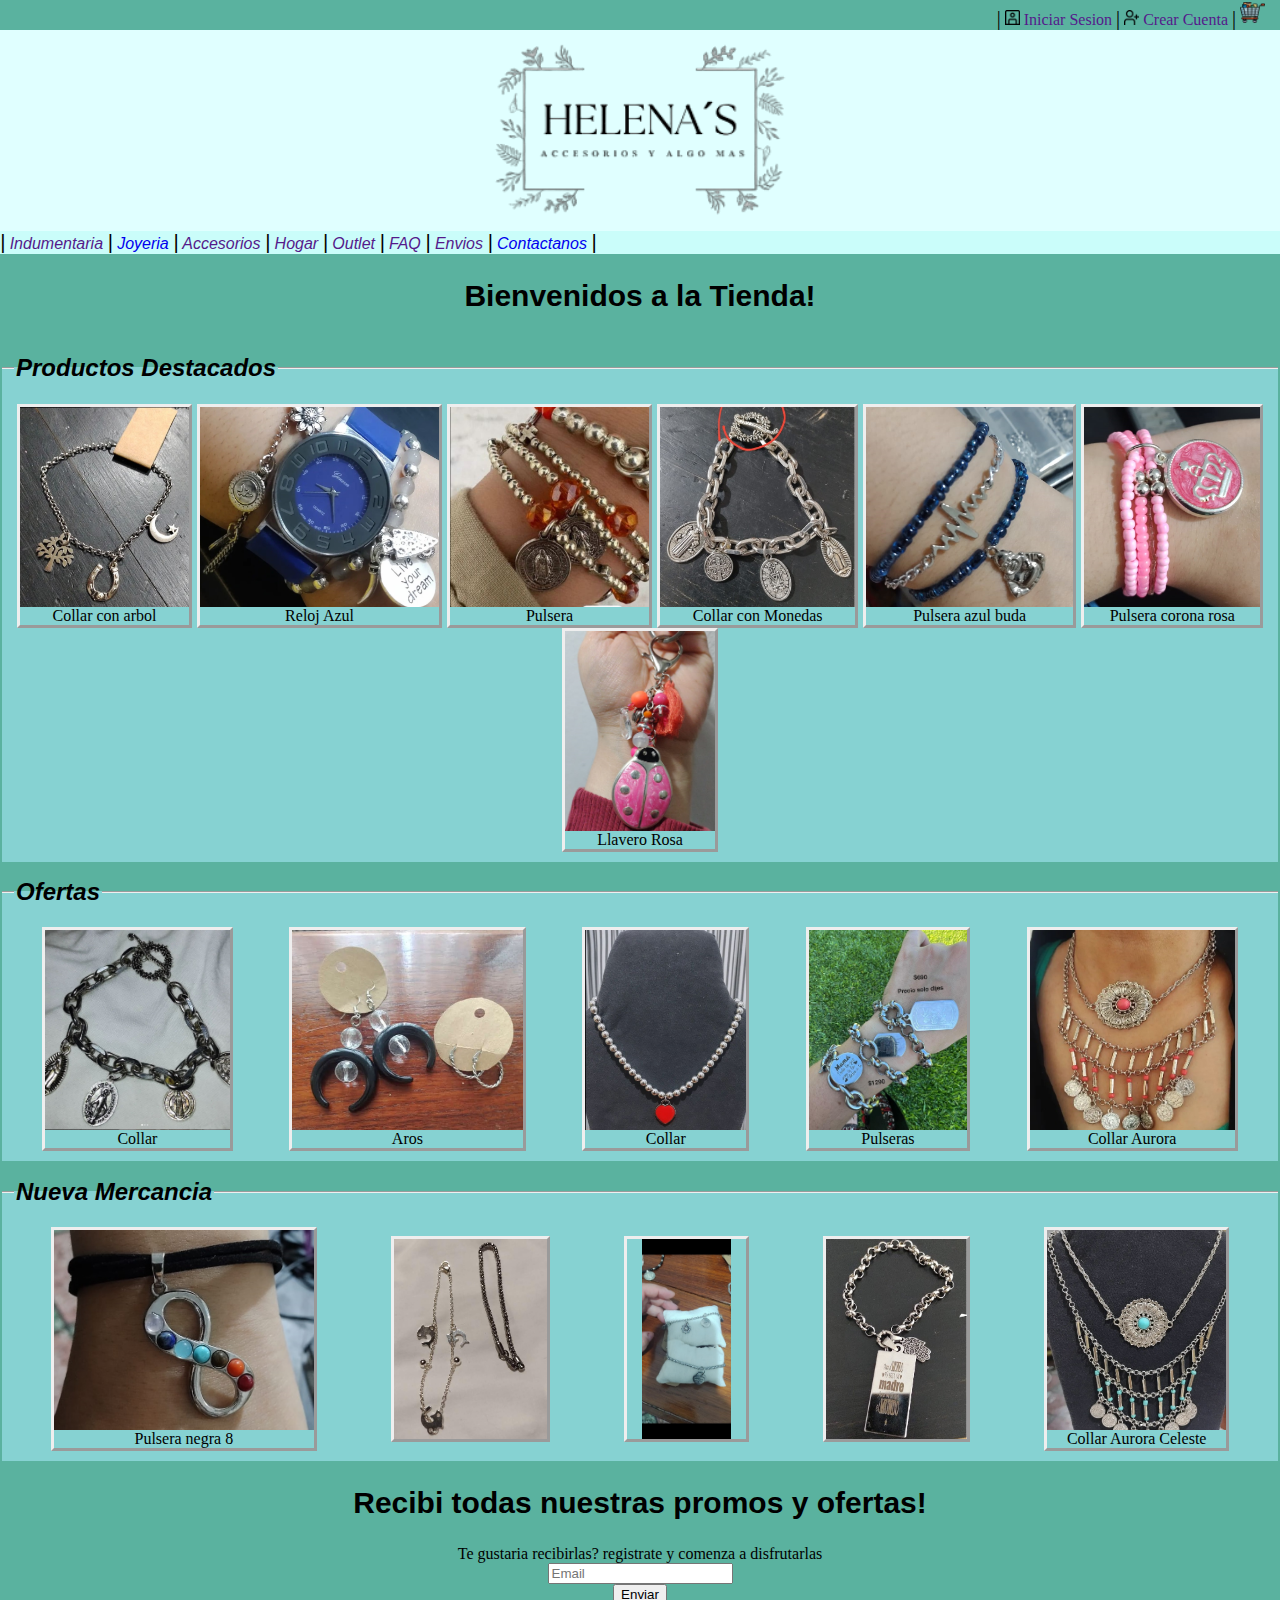
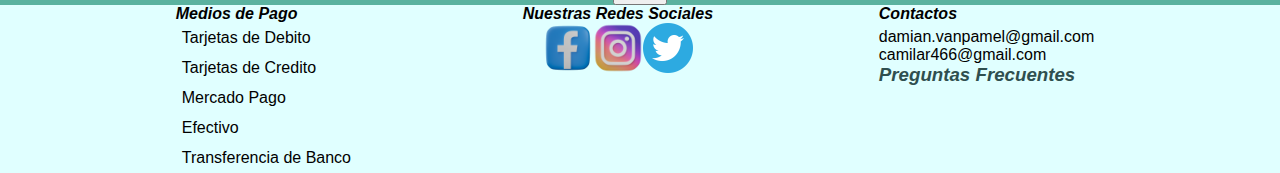
==== commit ab3d7a2c: "correccion de errores 3" ====
--- a/index.html
+++ b/index.html
@@ -68,7 +68,7 @@
 
     <h2>Bienvenidos a la Tienda!</h2>
     <!--en cada fieldset iria una flecha o una especie de signo mayor y menor para deslizar las fotos-->
-    <section id="principal products">
+    <section id="principalproducts">
         <fieldset>
             <legend>
                 <h1>Productos Destacados</h1>
@@ -78,36 +78,32 @@
             <div class="containermercaderia">
 
                 <div class="card">
-                    <img src="./img/imagen1.jpg" width="193" alt="imagen de Producto">
+                    <img src="./img/imagen1.jpg" alt="imagen de producto">
                     <p>Collar con arbol</p>
                 </div>
                 <div class="card">
-                    <img src="./img/imagen4.jpg" width="270" alt="imagen de Producto">
+                    <img src="./img/imagen4.jpg" alt="imagen de producto">
                     <p>Reloj Azul</p>
                 </div>
                 <div class="card">
-                    <img src="./img/Pulsera.png" width="226" alt="imagen de Producto">
+                    <img src="./img/Pulsera.png" alt="imagen de producto">
                     <p>Pulsera</p>
                 </div>
                 <div class="card">
-                    <img src="./img/IMG-20230917-WA0045.jpg" width="220" alt="imagen de producto">
+                    <img src="./img/IMG-20230917-WA0045.jpg" alt="imagen de producto">
                     <p>Collar con Monedas</p>
                 </div>
                 <div class="card">
-                    <img src="./img/Pulser azul buda.jpg" width="232" alt="imagen de producto">
+                    <img src="./img/Pulser azul buda.jpg" alt="imagen de producto">
                     <p>Pulsera azul buda</p>
                 </div>
                 <div class="card">
-                    <img src="./img/Pulsera corona rosa.jpg" width="200" alt="imagen de producto">
+                    <img src="./img/Pulsera corona rosa.jpg" alt="imagen de producto">
                     <p>Pulsera corona rosa</p>
                 </div>
                 <div class="card">
-                    <img src="./img/Llavero Rosa.jpg" width="170" alt="imagen de producto">
+                    <img src="./img/Llavero Rosa.jpg" alt="imagen de producto">
                     <p>Llavero Rosa</p>
-                </div>
-                <div class="card">
-                    <img src="./img/Pulsera negra 8.jpg" width="290" alt="imagen de producto">
-                    <p>Pulsera negra 8</p>
                 </div>
             </div>
         </fieldset>
@@ -121,20 +117,24 @@
             <div class="containermercaderia">
 
                 <div class="card">
-                    <img src="./img/imagen2.jpg" width="200" alt="imagen de Producto">
+                    <img src="./img/imagen2.jpg" width="200" alt="imagen de producto">
                     <p>Collar</p>
                 </div>
                 <div class="card">
-                    <img src="./img/imagen5.jpg" width="250" alt="imagen de Producto">
+                    <img src="./img/imagen5.jpg" width="250" alt="imagen de producto">
                     <p>Aros</p>
                 </div>
                 <div class="card">
-                    <img src="./img/collar.png" width="175" alt="imagen de Producto">
+                    <img src="./img/collar.png" width="175" alt="imagen de producto">
                     <p>Collar</p>
                 </div>
                 <div class="card">
-                    <img src="./img/IMG-20231006-WA0035.jpg" width="173" alt="imagen de Producto">
+                    <img src="./img/IMG-20231006-WA0035.jpg" width="173" alt="imagen de producto">
                     <p>Pulseras</p>
+                </div>
+                <div class="card">
+                    <img src="./img/collar aurora.jpg" alt="imagen de producto">
+                    <p>Collar Aurora</p>
                 </div>
             </div>
         </fieldset>
@@ -144,30 +144,34 @@
         <fieldset>
             <legend>
                 <h1>Nueva Mercancia</h1>
-                
+
             </legend>
 
             <div class="containermercaderia">
-
-                <div class="card">
-                    <img src="./img/imagen3.jpg" width="160" alt="imagen de Producto">
-                </div>
-                <div class="card">
-                    <img src="./img/imagen6.jpg" width="254" alt="imagen de Producto">
-                </div>
-                <div class="card">
-                    <img src="./img/pulsera 2.jpg" width="150" alt="imagen de Producto">
-                </div>
-                <div class="card">
-                    <img src="./img/IMG-20231006-WA0032.jpg" width="235" alt="imagen de Producto">
+                <div class="card">
+                    <img src="./img/Pulsera negra 8.jpg" alt="imagen de producto">
+                    <p>Pulsera negra 8</p>
+                </div>
+                <div class="card">
+                    <img src="./img/imagen6.jpg" width="254" alt="imagen de producto">
+                </div>
+                <div class="card">
+                    <img src="./img/pulsera 2.jpg" width="150" alt="imagen de producto">
+                </div>
+                <div class="card">
+                    <img src="./img/IMG-20231006-WA0032.jpg" width="235" alt="imagen de producto">
+                </div>
+                <div class="card">
+                    <img src="./img/Collar Aurora Celeste.jpg" alt="imagen de producto">
+                    <p>Collar Aurora Celeste</p>
                 </div>
             </div>
         </fieldset>
     </section>
-
-    <h2>Recibi todas nuestras promos y ofertas!</h2>
-    <p>Te gustaria recibirlas? registrate y comenza a disfrutarlas</p>
     <div class="containersuscripcion">
+        <h2>Recibi todas nuestras promos y ofertas!</h2>
+        <p>Te gustaria recibirlas? registrate y comenza a disfrutarlas</p>
+
         <label for="email"></label>
         <input type="email" name="email" placeholder="Email">
         <input type="submit" value="Enviar">
@@ -179,7 +183,7 @@
 
 
     <div class="caja">
-        <h1 id="medios">Medios de Pago</h1>
+        <p id="medios">Medios de Pago</p>
         <div class="payment">
             <p>
                 Tarjetas de Debito
@@ -208,7 +212,9 @@
 
     </div>
     <div class="redes">
-        <h1 id="S">Seguinos!</h1>
+        <p id="S">
+            Nuestras Redes Sociales
+        </p>
         <div class="containerRedes">
             <a href="https://www.facebook.com/diegodamian.vanpamel" target="_blank">
                 <img src="./img/3d-render-facebook.png" width="50" alt="facebook"></a>
@@ -221,12 +227,9 @@
         </div>
     </div>
     <div class="contacto">
-        <h4>Telefono de contacto</h4>
-        <p id="cel">Cel: 11458696223</p>
-        <h4>Direccion</h4>
-        <p id="direccionlocal">Rivadavia 1278, Zarate Buenos Aires</p>
-        <h4>Codigo Postal</h4>
-        <p>2800</p>
+        <p>Contactos</p>
+        <p>damian.vanpamel@gmail.com</p>
+        <p>camilar466@gmail.com</p>
         <a id="preguntas" href="">
             <h3>Preguntas Frecuentes</h3>
         </a>
--- a/style.css
+++ b/style.css
@@ -4,6 +4,7 @@
     background-attachment:scroll;
     display: flex;
     flex-direction: column;
+    max-width: 100vw;
 
 }
 
@@ -17,8 +18,6 @@
     position: relative;
     font-family:'Segoe UI', Tahoma, Geneva, Verdana, sans-serif;
     font-style: italic;
-    
-    
 }
 
 
@@ -28,10 +27,11 @@
 
 
 body {
+    max-width: 100%;
     margin: 0px;
     background:rgba(199, 228, 235, 0.893);
-        background-image: url("./img/fondo.jpg");
-        
+        background-color: rgb(90, 178, 159);
+    background-size: 100%;    
         
 }
 
@@ -45,10 +45,6 @@
 div.joyas{
     display: grid;
     grid-template-columns: 1fr 1fr;
-}
-
-footer{
-    background:lightcyan;
 }
 
 a{
@@ -116,16 +112,21 @@
 }
 
 footer{
-    display: flex;
-    justify-content: space-between;
+    background:lightcyan;
+    display: flex;
+    justify-content: space-evenly;
         background-color: lightcyan;
         font-family:Verdana, Geneva, Tahoma, sans-serif;
-        
-}
-h1#medios{
+    align-items: flex-start;    
+}
+
+
+p#medios{
     color: black;
     text-align: center;
     margin: 0px;
+    font-style: oblique;
+    font-weight: bolder;
     
 }
 
@@ -135,9 +136,11 @@
     
 }
 
-h1#S{
+p#S{
     color: black;
     margin-top: 0px;
+    font-style: oblique;
+    font-weight: bolder;
     
 }
 
@@ -177,38 +180,32 @@
     min-height:50px;
    max-height: 50px;
    
+   
 }
 
 .containersuscripcion {
 
-    padding: 5px;
-    margin: 10px 10px 10px 640px;
-    border-width: 5px 5px 4px 5px;
-    min-height:50px;
-   max-height: 50px;
+    display: flex;
+    flex-direction: column;
+    flex-wrap: nowrap;
+    justify-content: center;
+    align-items: center;
 }
 
 .containermercaderia{
+    
     display: flex;
     flex-flow: row wrap;
 
     justify-content:space-around;
-    align-items: center;
-    /*display: grid;
-    grid-template-rows: 1fr 1fr ;
-    grid-template-columns:1fr 1fr 1fr 1fr;*/
-  
-   gap: 50px;
-   
-
-     
+    align-items: center;    
 }
 
 div.card{
     box-sizing:border-box;
     border-style:outset;
 
-    flex-basis: 20%;
+    flex-basis: 10%;
 
     display: flex;
     flex-direction: column;
@@ -216,6 +213,12 @@
     align-items: center;
     /*justify-content: center;
    align-items: center;*/
+   
+}
+
+.card img{
+    max-width: fit-content;
+    max-height: 200px;
 }
 
 div#informacion{
@@ -227,7 +230,7 @@
 
 div.cuentas{
 
-    background-color:rgb(202, 253, 250);
+    background-color: rgb(90, 178, 159);
     display: flex;
     justify-content: end;
     align-items: center;
@@ -259,8 +262,14 @@
     display: flex;
     flex-direction: column;
     margin-right: 20px;
-    align-items: flex-end;
-
+    align-items: flex-start;
+
+}
+.contacto :nth-child(1){
+    font-style: oblique;
+    font-weight: bolder;
+    padding-bottom: 5px;
+    
 }
 
 
@@ -277,20 +286,4 @@
     margin: 0px;
 }
 
-@media screen and (min-width:800px) {   
-    .containermercaderia{
-        max-width: 100%;
-        
-
-    }
-    header{
-        max-width: 100%;
-    }
-    
-    div.cuentas{
-        max-width: 100%;
-    }
-}
-
-
-    
+    
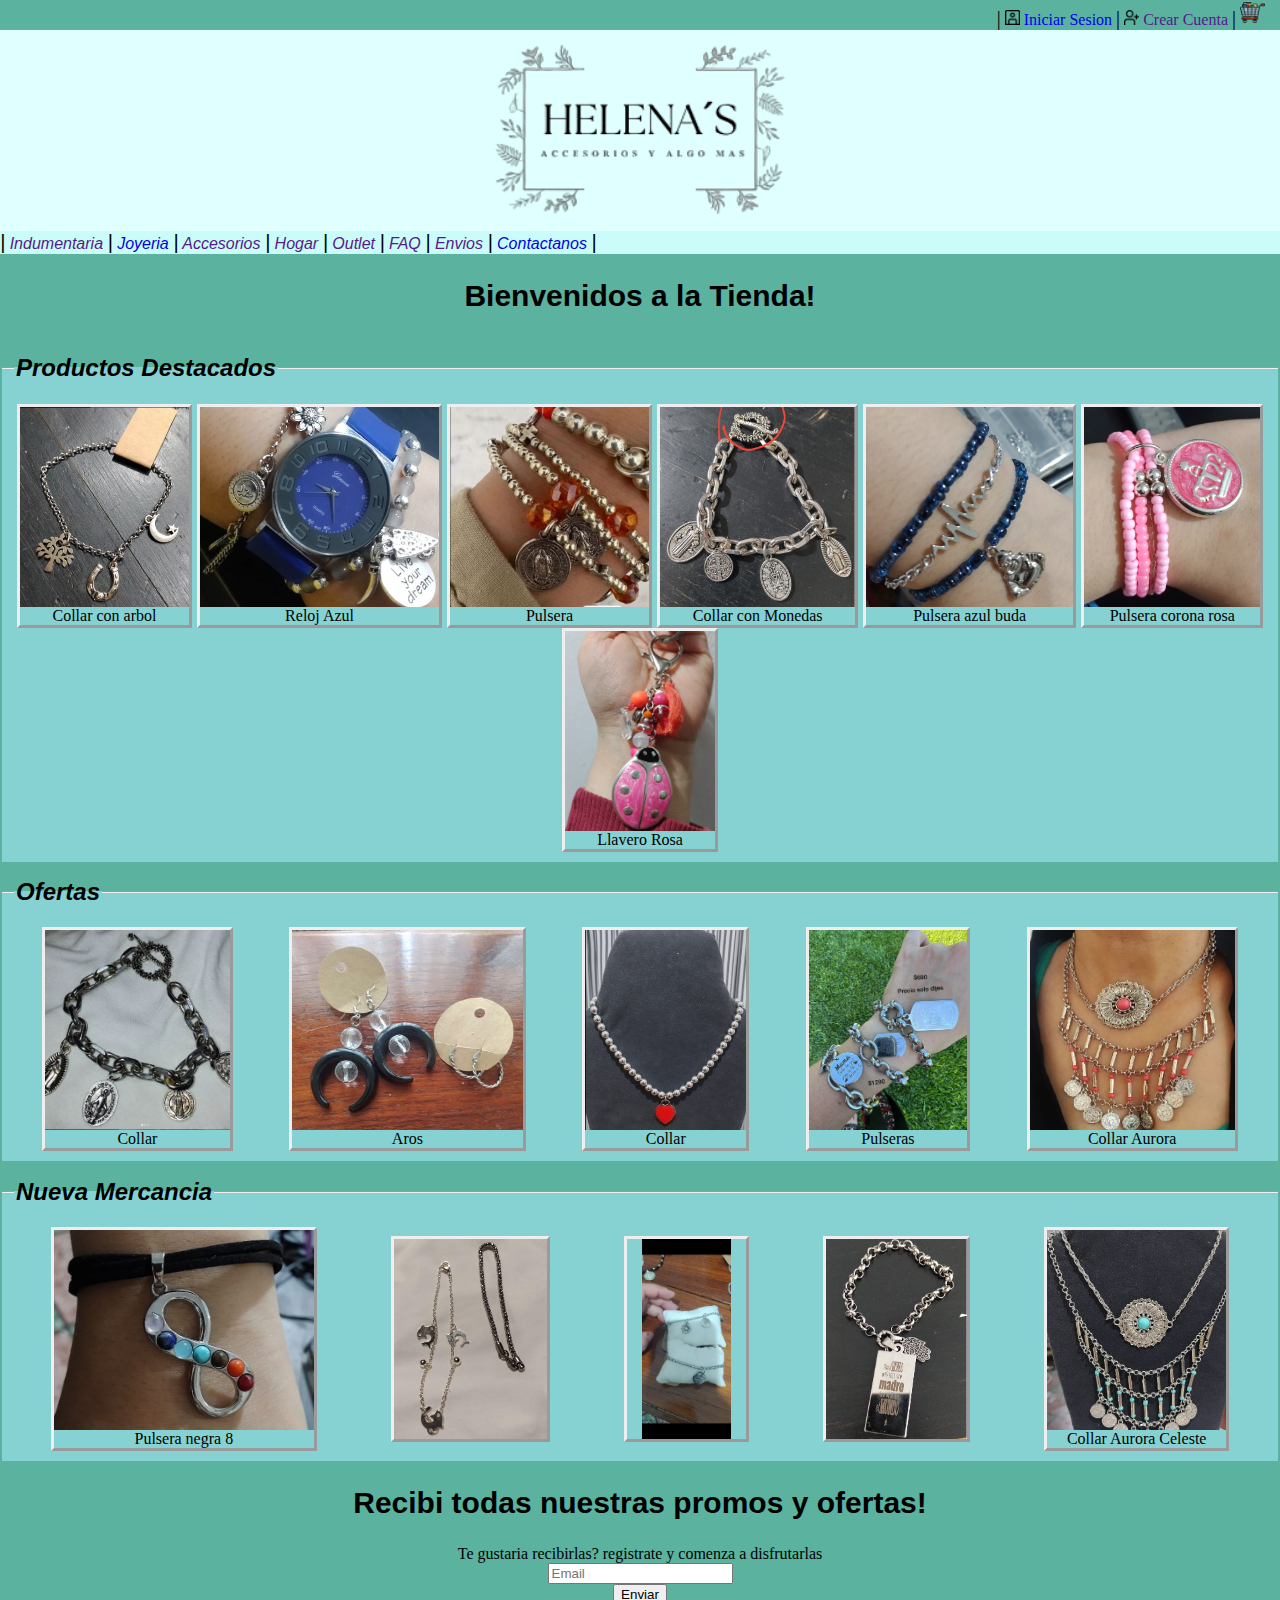
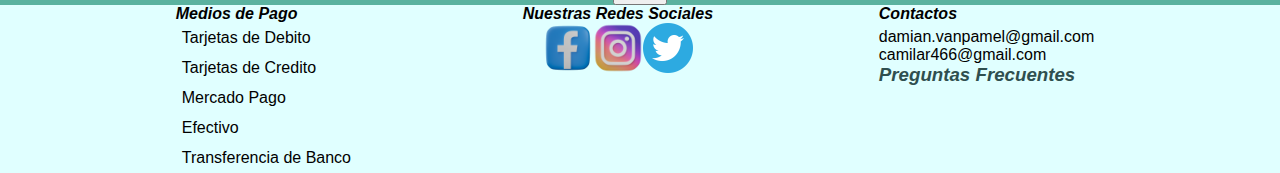
==== commit 7e378873: "creacion de pag para iniciar sesion" ====
--- a/index.html
+++ b/index.html
@@ -22,7 +22,7 @@
             <nav id="cuenta">
                 <span class="separator">|</span>
                 <img src="./img/retrato.png" alt="cuenta creada" width="15">
-                <a href="">Iniciar Sesion</a>
+                <a href="Iniciar sesion.html">Iniciar Sesion</a>
                 <span class="separator">|</span>
                 <img src="./img/agregar-usuario.png" alt="nueva cuenta" width="15">
                 <a href="">Crear Cuenta</a>
--- a/style.css
+++ b/style.css
@@ -286,4 +286,10 @@
     margin: 0px;
 }
 
-    
+.sesion{
+    display: flex;
+    flex-direction: column;
+    align-items: center;
+}
+
+    
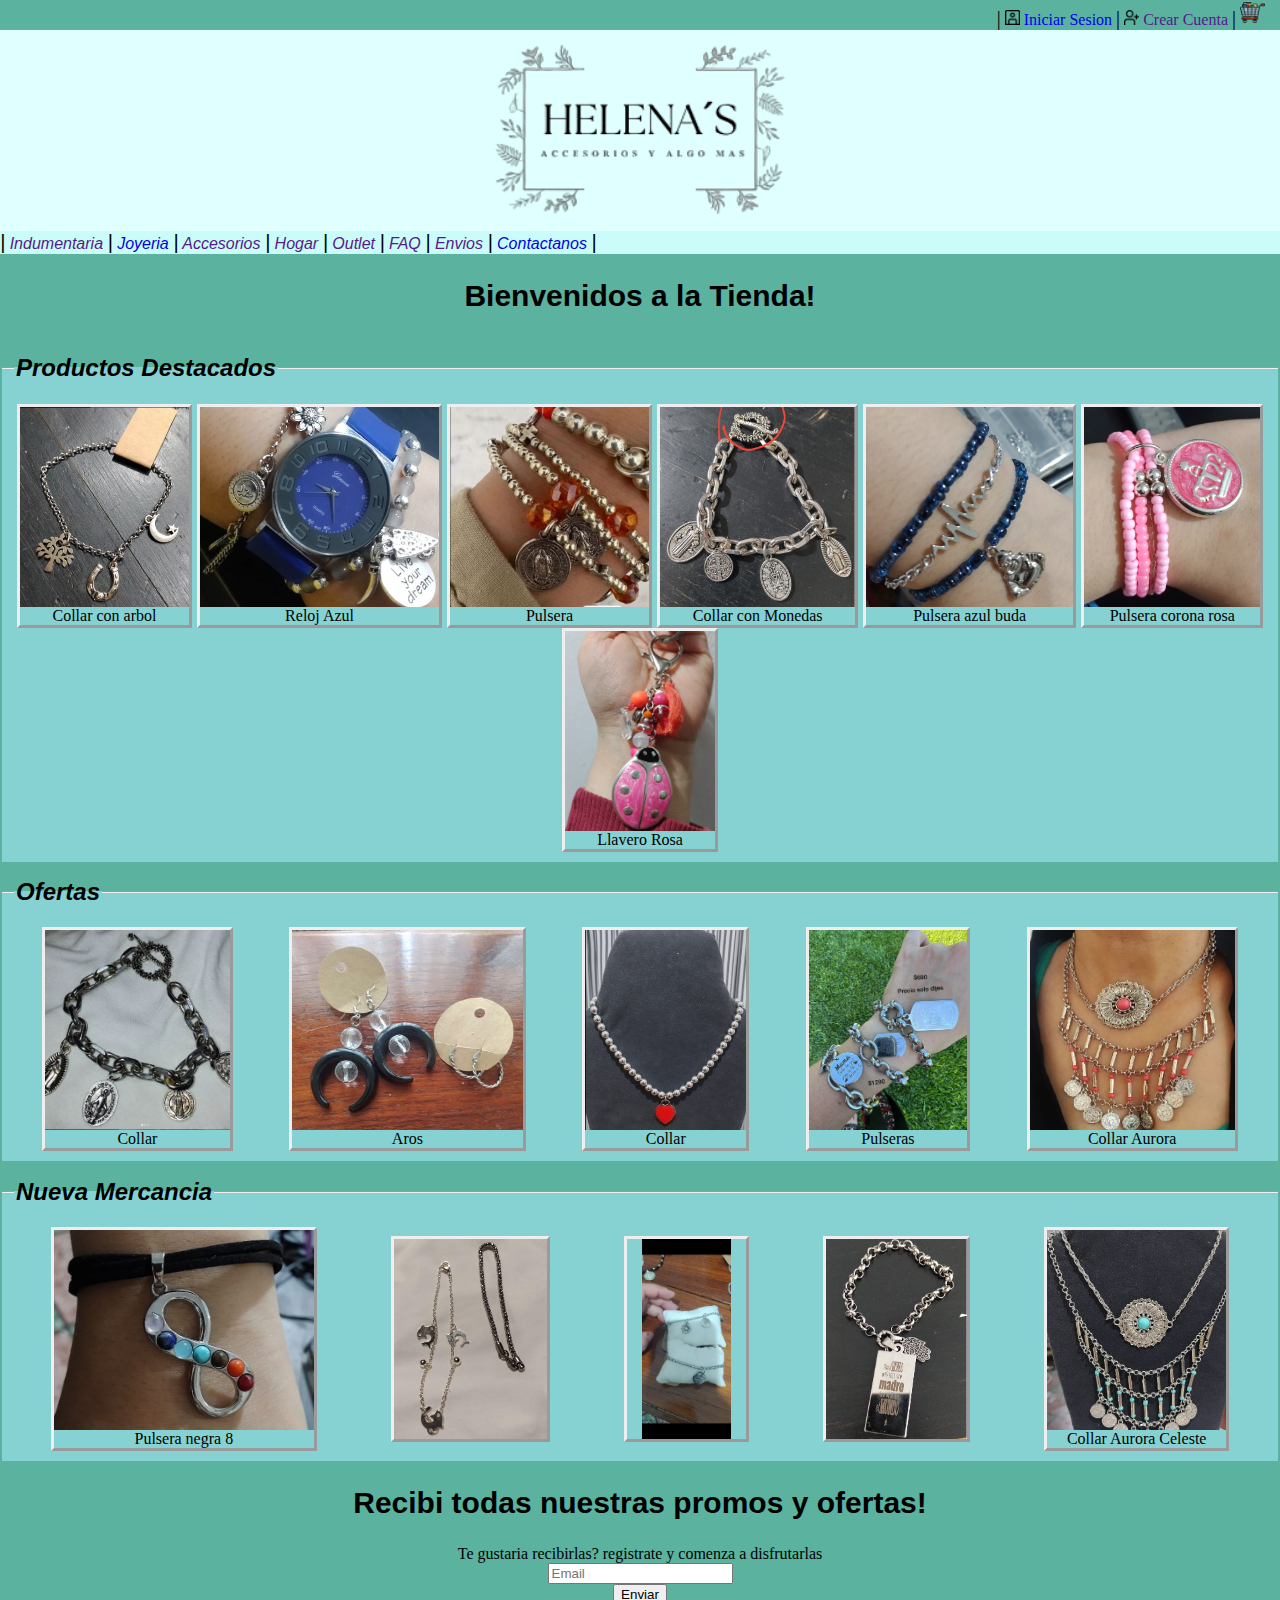
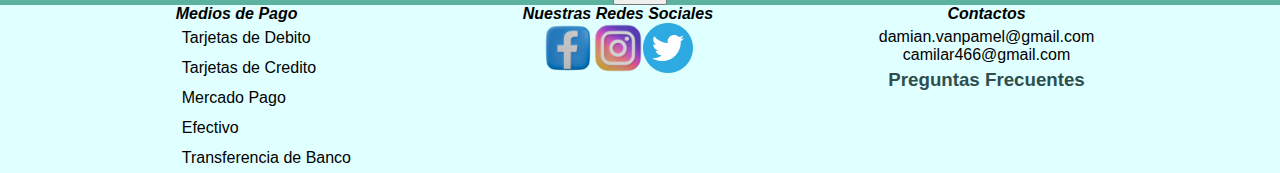
==== commit 9c21c9ef: "correccion en el footer" ====
--- a/index.html
+++ b/index.html
@@ -22,7 +22,8 @@
             <nav id="cuenta">
                 <span class="separator">|</span>
                 <img src="./img/retrato.png" alt="cuenta creada" width="15">
-                <a href="Iniciar sesion.html">Iniciar Sesion</a>
+                <a href="Iniciar sesion.html
+                ">Iniciar Sesion</a>
                 <span class="separator">|</span>
                 <img src="./img/agregar-usuario.png" alt="nueva cuenta" width="15">
                 <a href="">Crear Cuenta</a>
@@ -227,7 +228,7 @@
         </div>
     </div>
     <div class="contacto">
-        <p>Contactos</p>
+        <h4>Contactos</h4>
         <p>damian.vanpamel@gmail.com</p>
         <p>camilar466@gmail.com</p>
         <a id="preguntas" href="">
--- a/style.css
+++ b/style.css
@@ -114,6 +114,7 @@
 footer{
     background:lightcyan;
     display: flex;
+    flex-flow: wrap ;
     justify-content: space-evenly;
         background-color: lightcyan;
         font-family:Verdana, Geneva, Tahoma, sans-serif;
@@ -262,16 +263,21 @@
     display: flex;
     flex-direction: column;
     margin-right: 20px;
-    align-items: flex-start;
-
-}
-.contacto :nth-child(1){
+    align-items: center;
+
+}
+.contacto h4{
+    margin: 0px;
     font-style: oblique;
     font-weight: bolder;
     padding-bottom: 5px;
     
 }
 
+a h3{
+    padding-top: 5px;
+}
+
 
 span.separator{
     color: black;
